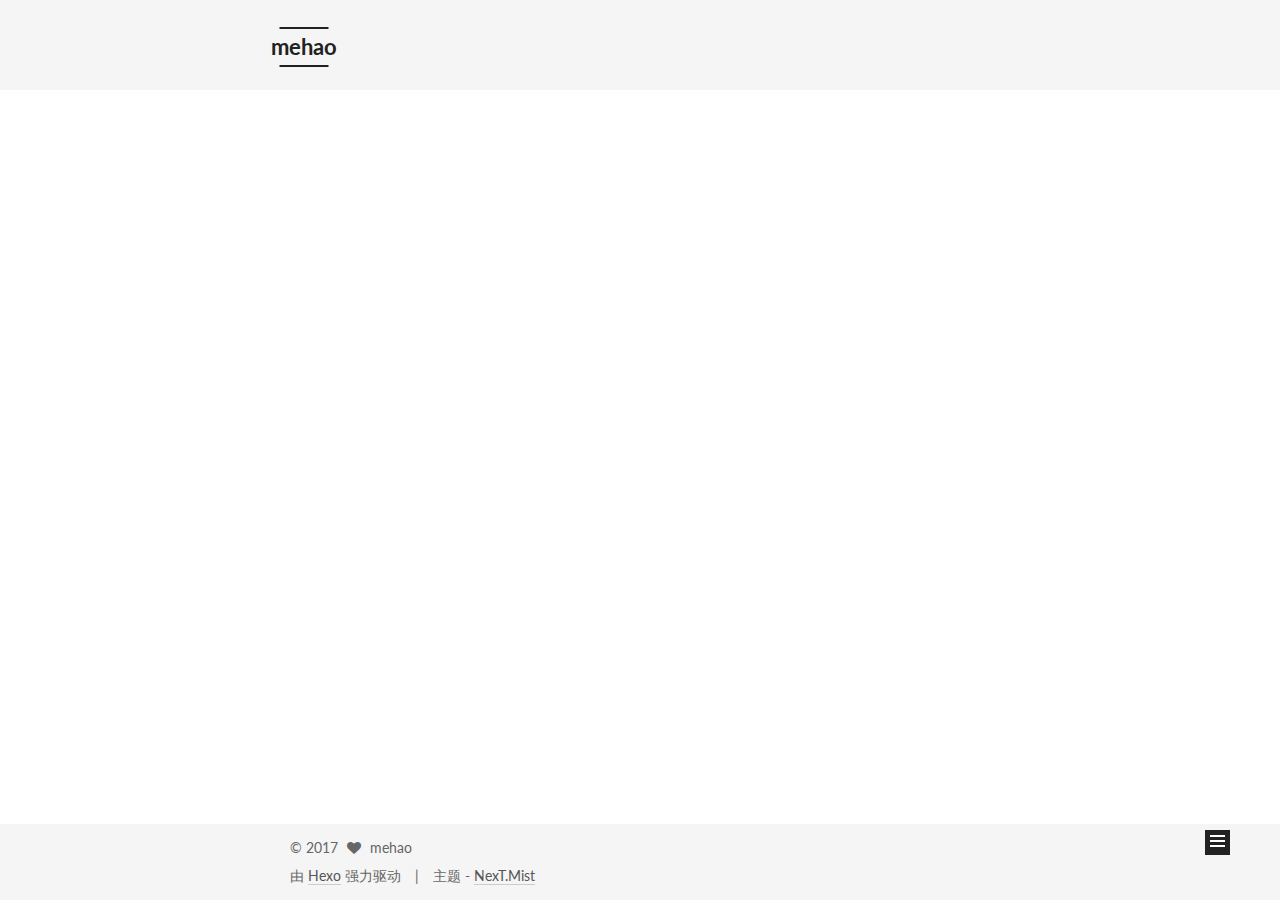
==== index.html @ 4c84df70 "Site updated: 2017-02-17 23:26:10" ====
<!doctype html>



  


<html class="theme-next mist use-motion" lang="zh-Hans">
<head>
  <meta charset="UTF-8"/>
<meta http-equiv="X-UA-Compatible" content="IE=edge" />
<meta name="viewport" content="width=device-width, initial-scale=1, maximum-scale=1"/>



<meta http-equiv="Cache-Control" content="no-transform" />
<meta http-equiv="Cache-Control" content="no-siteapp" />















  
  
  <link href="/lib/fancybox/source/jquery.fancybox.css?v=2.1.5" rel="stylesheet" type="text/css" />




  
  
  
  

  
    
    
  

  

  

  

  

  
    
    
    <link href="//fonts.googleapis.com/css?family=Lato:300,300italic,400,400italic,700,700italic&subset=latin,latin-ext" rel="stylesheet" type="text/css">
  






<link href="/lib/font-awesome/css/font-awesome.min.css?v=4.6.2" rel="stylesheet" type="text/css" />

<link href="/css/main.css?v=5.1.0" rel="stylesheet" type="text/css" />


  <meta name="keywords" content="Hexo, NexT" />








  <link rel="shortcut icon" type="image/x-icon" href="/favicon.ico?v=5.1.0" />






<meta property="og:type" content="website">
<meta property="og:title" content="mehao">
<meta property="og:url" content="http://yoursite.com/index.html">
<meta property="og:site_name" content="mehao">
<meta name="twitter:card" content="summary">
<meta name="twitter:title" content="mehao">



<script type="text/javascript" id="hexo.configurations">
  var NexT = window.NexT || {};
  var CONFIG = {
    root: '/',
    scheme: 'Mist',
    sidebar: {"position":"left","display":"post"},
    fancybox: true,
    motion: true,
    duoshuo: {
      userId: '6388098513770644000',
      author: 'mehao'
    },
    algolia: {
      applicationID: '',
      apiKey: '',
      indexName: '',
      hits: {"per_page":10},
      labels: {"input_placeholder":"Search for Posts","hits_empty":"We didn't find any results for the search: ${query}","hits_stats":"${hits} results found in ${time} ms"}
    }
  };
</script>



  <link rel="canonical" href="http://yoursite.com/"/>





  <title> mehao </title>
</head>

<body itemscope itemtype="http://schema.org/WebPage" lang="zh-Hans">

  














  
  
    
  

  <div class="container one-collumn sidebar-position-left 
   page-home 
 ">
    <div class="headband"></div>

    <header id="header" class="header" itemscope itemtype="http://schema.org/WPHeader">
      <div class="header-inner"><div class="site-meta ">
  

  <div class="custom-logo-site-title">
    <a href="/"  class="brand" rel="start">
      <span class="logo-line-before"><i></i></span>
      <span class="site-title">mehao</span>
      <span class="logo-line-after"><i></i></span>
    </a>
  </div>
    
      <p class="site-subtitle"></p>
    
</div>

<div class="site-nav-toggle">
  <button>
    <span class="btn-bar"></span>
    <span class="btn-bar"></span>
    <span class="btn-bar"></span>
  </button>
</div>

<nav class="site-nav">
  

  
    <ul id="menu" class="menu">
      
        
        <li class="menu-item menu-item-home">
          <a href="/" rel="section">
            
              <i class="menu-item-icon fa fa-fw fa-home"></i> <br />
            
            首页
          </a>
        </li>
      
        
        <li class="menu-item menu-item-archives">
          <a href="/archives" rel="section">
            
              <i class="menu-item-icon fa fa-fw fa-archive"></i> <br />
            
            归档
          </a>
        </li>
      
        
        <li class="menu-item menu-item-tags">
          <a href="/tags" rel="section">
            
              <i class="menu-item-icon fa fa-fw fa-tags"></i> <br />
            
            标签
          </a>
        </li>
      

      
    </ul>
  

  
</nav>



 </div>
    </header>

    <main id="main" class="main">
      <div class="main-inner">
        <div class="content-wrap">
          <div id="content" class="content">
            
  <section id="posts" class="posts-expand">
    
      

  

  
  
  

  <article class="post post-type-normal " itemscope itemtype="http://schema.org/Article">
  <link itemprop="mainEntityOfPage" href="http://yoursite.com/2017/02/15/hello-world/">

  <span style="display:none" itemprop="author" itemscope itemtype="http://schema.org/Person">
    <meta itemprop="name" content="mehao">
    <meta itemprop="description" content="">
    <meta itemprop="image" content="/images/avatar.gif">
  </span>

  <span style="display:none" itemprop="publisher" itemscope itemtype="http://schema.org/Organization">
    <meta itemprop="name" content="mehao">
    <span style="display:none" itemprop="logo" itemscope itemtype="http://schema.org/ImageObject">
      <img style="display:none;" itemprop="url image" alt="mehao" src="">
    </span>
  </span>

    
      <header class="post-header">

        
        
          <h1 class="post-title" itemprop="name headline">
            
            
              
                
                <a class="post-title-link" href="/2017/02/15/hello-world/" itemprop="url">
                  Hello World
                </a>
              
            
          </h1>
        

        <div class="post-meta">
          <span class="post-time">
            
              <span class="post-meta-item-icon">
                <i class="fa fa-calendar-o"></i>
              </span>
              
                <span class="post-meta-item-text">发表于</span>
              
              <time title="Post created" itemprop="dateCreated datePublished" datetime="2017-02-15T22:52:57+08:00">
                2017-02-15
              </time>
            

            

            
          </span>

          

          
            
          

          
          

          

          

          

        </div>
      </header>
    


    <div class="post-body" itemprop="articleBody">

      
      

      
        
          <p>Welcome to <a href="https://hexo.io/">Hexo</a>! This is your very first post. Check <a href="https://hexo.io/docs/">documentation</a> for more info. If you get any problems when using Hexo, you can find the answer in <a href="https://hexo.io/docs/troubleshooting.html">troubleshooting</a> or you can ask me on <a href="https://github.com/hexojs/hexo/issues">GitHub</a>.</p>
<h2 id="Quick-Start"><a href="#Quick-Start" class="headerlink" title="Quick Start"></a>Quick Start</h2><h3 id="Create-a-new-post"><a href="#Create-a-new-post" class="headerlink" title="Create a new post"></a>Create a new post</h3><figure class="highlight bash"><table><tr><td class="gutter"><pre><div class="line">1</div></pre></td><td class="code"><pre><div class="line">$ hexo new <span class="string">"My New Post"</span></div></pre></td></tr></table></figure>
<p>More info: <a href="https://hexo.io/docs/writing.html">Writing</a></p>
          <!--noindex-->
          <div class="post-button text-center">
            <a class="btn" href="/2017/02/15/hello-world/#more" rel="contents">
              阅读全文 &raquo;
            </a>
          </div>
          <!--/noindex-->
        
      
    </div>

    <div>
      
    </div>

    <div>
      
    </div>


    <footer class="post-footer">
      

      

      

      
      
        <div class="post-eof"></div>
      
    </footer>
  </article>


    
  </section>

  

          
          </div>
          


          

        </div>
        
          
  
  <div class="sidebar-toggle">
    <div class="sidebar-toggle-line-wrap">
      <span class="sidebar-toggle-line sidebar-toggle-line-first"></span>
      <span class="sidebar-toggle-line sidebar-toggle-line-middle"></span>
      <span class="sidebar-toggle-line sidebar-toggle-line-last"></span>
    </div>
  </div>

  <aside id="sidebar" class="sidebar">
    <div class="sidebar-inner">

      

      

      <section class="site-overview sidebar-panel sidebar-panel-active">
        <div class="site-author motion-element" itemprop="author" itemscope itemtype="http://schema.org/Person">
          <img class="site-author-image" itemprop="image"
               src="/images/avatar.gif"
               alt="mehao" />
          <p class="site-author-name" itemprop="name">mehao</p>
          <p class="site-description motion-element" itemprop="description"></p>
        </div>
        <nav class="site-state motion-element">
        
          
            <div class="site-state-item site-state-posts">
              <a href="/archives">
                <span class="site-state-item-count">1</span>
                <span class="site-state-item-name">日志</span>
              </a>
            </div>
          

          

          

        </nav>

        

        <div class="links-of-author motion-element">
          
        </div>

        
        

        
        

        


      </section>

      

    </div>
  </aside>


        
      </div>
    </main>

    <footer id="footer" class="footer">
      <div class="footer-inner">
        <div class="copyright" >
  
  &copy; 
  <span itemprop="copyrightYear">2017</span>
  <span class="with-love">
    <i class="fa fa-heart"></i>
  </span>
  <span class="author" itemprop="copyrightHolder">mehao</span>
</div>


<div class="powered-by">
  由 <a class="theme-link" href="https://hexo.io">Hexo</a> 强力驱动
</div>

<div class="theme-info">
  主题 -
  <a class="theme-link" href="https://github.com/iissnan/hexo-theme-next">
    NexT.Mist
  </a>
</div>


        

        
      </div>
    </footer>

    <div class="back-to-top">
      <i class="fa fa-arrow-up"></i>
    </div>
  </div>

  

<script type="text/javascript">
  if (Object.prototype.toString.call(window.Promise) !== '[object Function]') {
    window.Promise = null;
  }
</script>









  




  
  <script type="text/javascript" src="/lib/jquery/index.js?v=2.1.3"></script>

  
  <script type="text/javascript" src="/lib/fastclick/lib/fastclick.min.js?v=1.0.6"></script>

  
  <script type="text/javascript" src="/lib/jquery_lazyload/jquery.lazyload.js?v=1.9.7"></script>

  
  <script type="text/javascript" src="/lib/velocity/velocity.min.js?v=1.2.1"></script>

  
  <script type="text/javascript" src="/lib/velocity/velocity.ui.min.js?v=1.2.1"></script>

  
  <script type="text/javascript" src="/lib/fancybox/source/jquery.fancybox.pack.js?v=2.1.5"></script>


  


  <script type="text/javascript" src="/js/src/utils.js?v=5.1.0"></script>

  <script type="text/javascript" src="/js/src/motion.js?v=5.1.0"></script>



  
  

  

  


  <script type="text/javascript" src="/js/src/bootstrap.js?v=5.1.0"></script>



  



  




	





  





  





  



  
  

  

  

  

  


</body>
</html>
---- css/main.css ----
/* normalize.css v3.0.2 | MIT License | git.io/normalize */
html {
  font-family: sans-serif; /* 1 */
  -ms-text-size-adjust: 100%; /* 2 */
  -webkit-text-size-adjust: 100%; /* 2 */
}
body {
  margin: 0;
}
article,
aside,
details,
figcaption,
figure,
footer,
header,
hgroup,
main,
menu,
nav,
section,
summary {
  display: block;
}
audio,
canvas,
progress,
video {
  display: inline-block; /* 1 */
  vertical-align: baseline; /* 2 */
}
audio:not([controls]) {
  display: none;
  height: 0;
}
[hidden],
template {
  display: none;
}
a {
  background-color: transparent;
}
a:active,
a:hover {
  outline: 0;
}
abbr[title] {
  border-bottom: 1px dotted;
}
b,
strong {
  font-weight: bold;
}
dfn {
  font-style: italic;
}
h1 {
  font-size: 2em;
  margin: 0.67em 0;
}
mark {
  background: #ff0;
  color: #000;
}
small {
  font-size: 80%;
}
sub,
sup {
  font-size: 75%;
  line-height: 0;
  position: relative;
  vertical-align: baseline;
}
sup {
  top: -0.5em;
}
sub {
  bottom: -0.25em;
}
img {
  border: 0;
}
svg:not(:root) {
  overflow: hidden;
}
figure {
  margin: 1em 40px;
}
hr {
  -moz-box-sizing: content-box;
  box-sizing: content-box;
  height: 0;
}
pre {
  overflow: auto;
}
code,
kbd,
pre,
samp {
  font-family: monospace, monospace;
  font-size: 1em;
}
button,
input,
optgroup,
select,
textarea {
  color: inherit; /* 1 */
  font: inherit; /* 2 */
  margin: 0; /* 3 */
}
button {
  overflow: visible;
}
button,
select {
  text-transform: none;
}
button,
html input[type="button"],
input[type="reset"],
input[type="submit"] {
  -webkit-appearance: button; /* 2 */
  cursor: pointer; /* 3 */
}
button[disabled],
html input[disabled] {
  cursor: default;
}
button::-moz-focus-inner,
input::-moz-focus-inner {
  border: 0;
  padding: 0;
}
input {
  line-height: normal;
}
input[type="checkbox"],
input[type="radio"] {
  box-sizing: border-box; /* 1 */
  padding: 0; /* 2 */
}
input[type="number"]::-webkit-inner-spin-button,
input[type="number"]::-webkit-outer-spin-button {
  height: auto;
}
input[type="search"] {
  -webkit-appearance: textfield; /* 1 */
  -moz-box-sizing: content-box;
  -webkit-box-sizing: content-box; /* 2 */
  box-sizing: content-box;
}
input[type="search"]::-webkit-search-cancel-button,
input[type="search"]::-webkit-search-decoration {
  -webkit-appearance: none;
}
fieldset {
  border: 1px solid #c0c0c0;
  margin: 0 2px;
  padding: 0.35em 0.625em 0.75em;
}
legend {
  border: 0; /* 1 */
  padding: 0; /* 2 */
}
textarea {
  overflow: auto;
}
optgroup {
  font-weight: bold;
}
table {
  border-collapse: collapse;
  border-spacing: 0;
}
td,
th {
  padding: 0;
}
::selection {
  background: #262a30;
  color: #fff;
}
body {
  position: relative;
  font-family: 'Lato', "PingFang SC", "Microsoft YaHei", sans-serif;
  font-size: 14px;
  line-height: 2;
  color: #555;
  background: #fff;
}
@media (max-width: 767px) {
  body {
    padding-right: 0 !important;
  }
}
@media (min-width: 768px) and (max-width: 991px) {
  body {
    padding-right: 0 !important;
  }
}
@media (min-width: 1600px) {
  body {
    font-size: 16px;
  }
}
h1,
h2,
h3,
h4,
h5,
h6 {
  margin: 0;
  padding: 0;
  font-weight: bold;
  line-height: 1.5;
  font-family: 'Lato', "PingFang SC", "Microsoft YaHei", sans-serif;
}
h2,
h3,
h4,
h5,
h6 {
  margin: 20px 0 15px;
}
h1 {
  font-size: 24px;
}
@media (max-width: 767px) {
  h1 {
    font-size: 20px;
  }
}
h2 {
  font-size: 22px;
}
@media (max-width: 767px) {
  h2 {
    font-size: 18px;
  }
}
h3 {
  font-size: 20px;
}
@media (max-width: 767px) {
  h3 {
    font-size: 16px;
  }
}
h4 {
  font-size: 18px;
}
@media (max-width: 767px) {
  h4 {
    font-size: 14px;
  }
}
h5 {
  font-size: 16px;
}
@media (max-width: 767px) {
  h5 {
    font-size: 12px;
  }
}
h6 {
  font-size: 14px;
}
@media (max-width: 767px) {
  h6 {
    font-size: 10px;
  }
}
p {
  margin: 0 0 25px 0;
}
a {
  color: #555;
  text-decoration: none;
  border-bottom: 1px solid #999;
  word-wrap: break-word;
}
a:hover {
  color: #222;
  border-bottom-color: #222;
}
ul {
  list-style: none;
}
blockquote {
  margin: 0;
  padding: 0;
}
img {
  display: block;
  margin: auto;
  max-width: 100%;
  height: auto;
}
hr {
  margin: 40px 0;
  height: 3px;
  border: none;
  background-color: #ddd;
  background-image: repeating-linear-gradient(-45deg, #fff, #fff 4px, transparent 4px, transparent 8px);
}
blockquote {
  padding: 0 15px;
  color: #666;
  border-left: 4px solid #ddd;
}
blockquote cite::before {
  content: "-";
  padding: 0 5px;
}
dt {
  font-weight: 700;
}
dd {
  margin: 0;
  padding: 0;
}
.text-left {
  text-align: left;
}
.text-center {
  text-align: center;
}
.text-right {
  text-align: right;
}
.text-justify {
  text-align: justify;
}
.text-nowrap {
  white-space: nowrap;
}
.text-lowercase {
  text-transform: lowercase;
}
.text-uppercase {
  text-transform: uppercase;
}
.text-capitalize {
  text-transform: capitalize;
}
.center-block {
  display: block;
  margin-left: auto;
  margin-right: auto;
}
.clearfix:before,
.clearfix:after {
  content: " ";
  display: table;
}
.clearfix:after {
  clear: both;
}
.pullquote {
  width: 45%;
}
.pullquote.left {
  float: left;
  margin-left: 5px;
  margin-right: 10px;
}
.pullquote.right {
  float: right;
  margin-left: 10px;
  margin-right: 5px;
}
.affix.affix.affix {
  position: fixed;
}
.translation {
  margin-top: -20px;
  font-size: 14px;
  color: #999;
}
.scrollbar-measure {
  width: 100px;
  height: 100px;
  overflow: scroll;
  position: absolute;
  top: -9999px;
}
.use-motion .motion-element {
  opacity: 0;
}
#local-search-input {
  padding: 3px;
  border: none;
  text-indent: 14px;
  border-radius: 0;
  width: 140px;
  outline: none;
  border-bottom: 1px solid #999;
  background: inherit;
  opacity: 0.5;
}
#local-search-input:focus {
  opacity: 1;
}
.search-icon {
  position: absolute;
  top: 9px;
}
table {
  margin: 20px 0;
  width: 100%;
  border-collapse: collapse;
  border-spacing: 0;
  border: 1px solid #ddd;
  font-size: 14px;
  table-layout: fixed;
  word-wrap: break-all;
}
table>tbody>tr:nth-of-type(odd) {
  background-color: #f9f9f9;
}
table>tbody>tr:hover {
  background-color: #f5f5f5;
}
caption,
th,
td {
  padding: 8px;
  text-align: left;
  vertical-align: middle;
  font-weight: normal;
}
th,
td {
  border-bottom: 3px solid #ddd;
  border-right: 1px solid #eee;
}
th {
  padding-bottom: 10px;
  font-weight: 700;
}
td {
  border-bottom-width: 1px;
}
html,
body {
  height: 100%;
}
.container {
  position: relative;
  min-height: 100%;
}
.header-inner {
  margin: 0 auto;
  padding: 100px 0 70px;
  width: 700px;
}
@media (min-width: 1600px) {
  .container .header-inner {
    width: 900px;
  }
}
.main {
  padding-bottom: 150px;
}
.main-inner {
  margin: 0 auto;
  width: 700px;
}
@media (min-width: 1600px) {
  .container .main-inner {
    width: 900px;
  }
}
.footer {
  position: absolute;
  left: 0;
  bottom: 0;
  width: 100%;
  min-height: 50px;
}
.footer-inner {
  box-sizing: border-box;
  margin: 20px auto;
  width: 700px;
}
@media (min-width: 1600px) {
  .container .footer-inner {
    width: 900px;
  }
}
pre,
.highlight {
  overflow: auto;
  margin: 20px 0;
  padding: 0;
  font-size: 13px;
  color: #4d4d4c;
  background: #f7f7f7;
  line-height: 1.6;
}
pre,
code {
  font-family: consolas, Menlo, "PingFang SC", "Microsoft YaHei", monospace;
}
code {
  padding: 2px 4px;
  word-wrap: break-word;
  color: #4d4d4c;
  background: #f7f7f7;
  border-radius: 3px;
  font-size: 13px;
}
pre code {
  padding: 0;
  color: #4d4d4c;
  background: none;
  text-shadow: none;
}
.highlight {
  border-radius: 1px;
}
.highlight pre {
  border: none;
  margin: 0;
  padding: 10px 0;
}
.highlight table {
  margin: 0;
  width: auto;
  border: none;
}
.highlight td {
  border: none;
  padding: 0;
}
.highlight figcaption {
  font-size: 1em;
  color: #4d4d4c;
  line-height: 1em;
  margin-bottom: 1em;
}
.highlight figcaption:before,
.highlight figcaption:after {
  content: " ";
  display: table;
}
.highlight figcaption:after {
  clear: both;
}
.highlight figcaption a {
  float: right;
  color: #4d4d4c;
}
.highlight figcaption a:hover {
  border-bottom-color: #4d4d4c;
}
.highlight .gutter pre {
  padding-left: 10px;
  padding-right: 10px;
  color: #869194;
  text-align: right;
  background-color: #eff2f3;
}
.highlight .code pre {
  padding-left: 10px;
  padding-right: 10px;
  background-color: #f7f7f7;
}
.highlight .line {
  height: 20px;
}
.gutter {
  -webkit-user-select: none;
  -moz-user-select: none;
  -ms-user-select: none;
  user-select: none;
}
.gist table {
  width: auto;
}
.gist table td {
  border: none;
}
pre .deletion {
  background: #fdd;
}
pre .addition {
  background: #dfd;
}
pre .meta {
  color: #8959a8;
}
pre .comment {
  color: #8e908c;
}
pre .variable,
pre .attribute,
pre .tag,
pre .regexp,
pre .ruby .constant,
pre .xml .tag .title,
pre .xml .pi,
pre .xml .doctype,
pre .html .doctype,
pre .css .id,
pre .css .class,
pre .css .pseudo {
  color: #c82829;
}
pre .number,
pre .preprocessor,
pre .built_in,
pre .literal,
pre .params,
pre .constant,
pre .command {
  color: #f5871f;
}
pre .ruby .class .title,
pre .css .rules .attribute,
pre .string,
pre .value,
pre .inheritance,
pre .header,
pre .ruby .symbol,
pre .xml .cdata,
pre .special,
pre .number,
pre .formula {
  color: #718c00;
}
pre .title,
pre .css .hexcolor {
  color: #3e999f;
}
pre .function,
pre .python .decorator,
pre .python .title,
pre .ruby .function .title,
pre .ruby .title .keyword,
pre .perl .sub,
pre .javascript .title,
pre .coffeescript .title {
  color: #4271ae;
}
pre .keyword,
pre .javascript .function {
  color: #8959a8;
}
.full-image.full-image.full-image {
  border: none;
  max-width: 100%;
  width: auto;
  margin: 20px auto;
}
@media (min-width: 992px) {
  .full-image.full-image.full-image {
    max-width: none;
    width: 110%;
    margin: 25px -5%;
  }
}
.blockquote-center,
.page-home .post-type-quote blockquote,
.page-post-detail .post-type-quote blockquote {
  position: relative;
  margin: 40px 0;
  padding: 0;
  border-left: none;
  text-align: center;
}
.blockquote-center::before,
.page-home .post-type-quote blockquote::before,
.page-post-detail .post-type-quote blockquote::before,
.blockquote-center::after,
.page-home .post-type-quote blockquote::after,
.page-post-detail .post-type-quote blockquote::after {
  position: absolute;
  content: ' ';
  display: block;
  width: 100%;
  height: 24px;
  opacity: 0.2;
  background-repeat: no-repeat;
  background-position: 0 -6px;
  background-size: 22px 22px;
}
.blockquote-center::before,
.page-home .post-type-quote blockquote::before,
.page-post-detail .post-type-quote blockquote::before {
  top: -20px;
  background-image: url("../images/quote-l.svg");
  border-top: 1px solid #ccc;
}
.blockquote-center::after,
.page-home .post-type-quote blockquote::after,
.page-post-detail .post-type-quote blockquote::after {
  bottom: -20px;
  background-image: url("../images/quote-r.svg");
  border-bottom: 1px solid #ccc;
  background-position: 100% 8px;
}
.blockquote-center p,
.page-home .post-type-quote blockquote p,
.page-post-detail .post-type-quote blockquote p,
.blockquote-center div,
.page-home .post-type-quote blockquote div,
.page-post-detail .post-type-quote blockquote div {
  text-align: center;
}
.post .post-body .group-picture img {
  box-sizing: border-box;
  padding: 0 3px;
  border: none;
}
.post .group-picture-row {
  overflow: hidden;
  margin-top: 6px;
}
.post .group-picture-row:first-child {
  margin-top: 0;
}
.post .group-picture-column {
  float: left;
}
.page-post-detail .post-body .group-picture-column {
  float: none;
  margin-top: 10px;
  width: auto !important;
}
.page-post-detail .post-body .group-picture-column img {
  margin: 0 auto;
}
.page-archive .group-picture-container {
  overflow: hidden;
}
.page-archive .group-picture-row {
  float: left;
}
.page-archive .group-picture-row:first-child {
  margin-top: 6px;
}
.page-archive .group-picture-column {
  max-width: 150px;
  max-height: 150px;
}
.note {
  padding: 20px;
  margin: 20px 0;
  border: 1px solid #eee;
  border-left-width: 5px;
  border-radius: 3px;
}
.note h2,
.note h3,
.note h4,
.note h5,
.note h6 {
  margin-top: 0;
  margin-bottom: 5px;
}
.note p:last-child {
  margin-bottom: 0;
}
.note code {
  border-radius: 3px;
}
.note+.note {
  margin-top: -5px;
}
.default {
  border-left-color: #777;
}
.default h2,
.default h3,
.default h4,
.default h5,
.default h6 {
  color: #777;
}
.primary {
  border-left-color: #428bca;
}
.primary h2,
.primary h3,
.primary h4,
.primary h5,
.primary h6 {
  color: #428bca;
}
.success {
  border-left-color: #5cb85c;
}
.success h2,
.success h3,
.success h4,
.success h5,
.success h6 {
  color: #5cb85c;
}
.danger {
  border-left-color: #d9534f;
}
.danger h2,
.danger h3,
.danger h4,
.danger h5,
.danger h6 {
  color: #d9534f;
}
.warning {
  border-left-color: #f0ad4e;
}
.warning h2,
.warning h3,
.warning h4,
.warning h5,
.warning h6 {
  color: #f0ad4e;
}
.info {
  border-left-color: #5bc0de;
}
.info h2,
.info h3,
.info h4,
.info h5,
.info h6 {
  color: #5bc0de;
}
.btn {
  display: inline-block;
  padding: 0 20px;
  font-size: 14px;
  color: #fff;
  background: #222;
  border: 2px solid #222;
  text-decoration: none;
  border-radius: 0;
  transition-property: background-color;
  transition-duration: 0.2s;
  transition-timing-function: ease-in-out;
  transition-delay: 0s;
}
.btn:hover,
.post-button .btn:hover {
  border-color: #222;
  color: #222;
  background: #fff;
}
.btn-bar {
  display: block;
  width: 22px;
  height: 2px;
  background: #555;
  border-radius: 1px;
}
.btn-bar+.btn-bar {
  margin-top: 4px;
}
.pagination {
  margin: 120px 0 40px;
  text-align: center;
  border-top: 1px solid #eee;
}
.page-number-basic,
.pagination .prev,
.pagination .next,
.pagination .page-number,
.pagination .space {
  display: inline-block;
  position: relative;
  top: -1px;
  margin: 0 10px;
  padding: 0 10px;
  line-height: 30px;
}
@media (max-width: 767px) {
  .page-number-basic,
  .pagination .prev,
  .pagination .next,
  .pagination .page-number,
  .pagination .space {
    margin: 0 5px;
  }
}
.pagination .prev,
.pagination .next,
.pagination .page-number {
  border-bottom: 0;
  border-top: 1px solid #eee;
  transition-property: border-color;
  transition-duration: 0.2s;
  transition-timing-function: ease-in-out;
  transition-delay: 0s;
}
.pagination .prev:hover,
.pagination .next:hover,
.pagination .page-number:hover {
  border-top-color: #222;
}
.pagination .space {
  padding: 0;
  margin: 0;
}
.pagination .prev {
  margin-left: 0;
}
.pagination .next {
  margin-right: 0;
}
.pagination .page-number.current {
  color: #fff;
  background: #ccc;
  border-top-color: #ccc;
}
@media (max-width: 767px) {
  .pagination {
    border-top: none;
  }
  .pagination .prev,
  .pagination .next,
  .pagination .page-number {
    margin-bottom: 10px;
    border-top: 0;
    border-bottom: 1px solid #eee;
  }
  .pagination .prev:hover,
  .pagination .next:hover,
  .pagination .page-number:hover {
    border-bottom-color: #222;
  }
}
.comments {
  margin: 60px 20px 0;
}
.tag-cloud {
  text-align: center;
}
.tag-cloud a {
  display: inline-block;
  margin: 10px;
}
.back-to-top {
  box-sizing: border-box;
  position: fixed;
  bottom: -100px;
  right: 50px;
  z-index: 1050;
  padding: 0 6px;
  width: 25px;
  background: #222;
  font-size: 12px;
  opacity: 1;
  color: #fff;
  cursor: pointer;
  text-align: center;
  -webkit-transform: translateZ(0);
  transition-property: bottom;
  transition-duration: 0.2s;
  transition-timing-function: ease-in-out;
  transition-delay: 0s;
}
@media (max-width: 767px) {
  .back-to-top {
    display: none;
  }
}
@media (min-width: 768px) and (max-width: 991px) {
  .back-to-top {
    display: none;
  }
}
.back-to-top.back-to-top-on {
  bottom: 19px;
}
.header {
  background: #fff;
}
.header-inner {
  position: relative;
}
.headband {
  height: 3px;
  background: #222;
}
.site-meta {
  margin: 0;
  text-align: left;
}
@media (max-width: 767px) {
  .site-meta {
    text-align: center;
  }
}
.brand {
  position: relative;
  display: inline-block;
  padding: 0 40px;
  color: #222;
  background: #222;
  border-bottom: none;
}
.brand:hover {
  color: #222;
}
.logo {
  display: inline-block;
  margin-right: 5px;
  line-height: 36px;
  vertical-align: top;
}
.site-title {
  display: inline-block;
  vertical-align: top;
  line-height: 36px;
  font-size: 20px;
  font-weight: normal;
  font-family: 'Lato', "PingFang SC", "Microsoft YaHei", sans-serif;
}
.site-subtitle {
  margin-top: 10px;
  font-size: 13px;
  color: #999;
}
.use-motion .brand {
  opacity: 0;
}
.use-motion .logo,
.use-motion .site-title,
.use-motion .site-subtitle {
  opacity: 0;
  position: relative;
  top: -10px;
}
.site-nav-toggle {
  display: none;
  position: absolute;
  top: 10px;
  left: 10px;
}
@media (max-width: 767px) {
  .site-nav-toggle {
    display: block;
  }
}
.site-nav-toggle button {
  margin-top: 2px;
  padding: 9px 10px;
  background: transparent;
  border: none;
}
@media (max-width: 767px) {
  .site-nav {
    display: none;
    margin: 0 -10px;
    padding: 0 10px;
    clear: both;
    border-top: 1px solid #ddd;
  }
}
@media (min-width: 768px) and (max-width: 991px) {
  .site-nav {
    display: block !important;
  }
}
@media (min-width: 992px) {
  .site-nav {
    display: block !important;
  }
}
.menu {
  margin-top: 20px;
  padding-left: 0;
  text-align: center;
}
.menu .menu-item {
  display: inline-block;
  margin: 0 10px;
}
@media screen and (max-width: 767px) {
  .menu .menu-item {
    margin-top: 10px;
  }
}
.menu .menu-item a {
  display: block;
  font-size: 13px;
  text-transform: capitalize;
  line-height: inherit;
  border-bottom: 1px solid transparent;
  transition-property: border-color;
  transition-duration: 0.2s;
  transition-timing-function: ease-in-out;
  transition-delay: 0s;
}
.menu .menu-item a:hover {
  border-bottom-color: #222;
}
.menu .menu-item .fa {
  margin-right: 5px;
}
.use-motion .menu-item {
  opacity: 0;
}
.post-body {
  font-family: 'Lato', "PingFang SC", "Microsoft YaHei", sans-serif;
}
@media (max-width: 767px) {
  .post-body {
    word-break: break-word;
  }
}
.post-body .fancybox img {
  display: block !important;
  margin: 0 auto;
  cursor: pointer;
  cursor: zoom-in;
  cursor: -webkit-zoom-in;
}
.post-body .image-caption,
.post-body .figure .caption {
  margin: 10px auto 15px;
  text-align: center;
  font-size: 14px;
  color: #999;
  font-weight: bold;
  line-height: 1;
}
.post-sticky-flag {
  display: inline-block;
  font-size: 16px;
  -ms-transform: rotate(30deg);
  -webkit-transform: rotate(30deg);
  -moz-transform: rotate(30deg);
  -ms-transform: rotate(30deg);
  -o-transform: rotate(30deg);
  transform: rotate(30deg);
}
.posts-expand {
  padding-top: 40px;
}
@media (max-width: 767px) {
  .posts-expand {
    margin: 0 20px;
  }
  .post-body pre,
  .post-body .highlight {
    padding: 10px;
  }
  .post-body pre .gutter pre,
  .post-body .highlight .gutter pre {
    padding-right: 10px;
  }
}
@media (min-width: 992px) {
  .posts-expand .post-body {
    text-align: justify;
  }
}
.posts-expand .post-body h2,
.posts-expand .post-body h3,
.posts-expand .post-body h4,
.posts-expand .post-body h5,
.posts-expand .post-body h6 {
  padding-top: 10px;
}
.posts-expand .post-body h2 .header-anchor,
.posts-expand .post-body h3 .header-anchor,
.posts-expand .post-body h4 .header-anchor,
.posts-expand .post-body h5 .header-anchor,
.posts-expand .post-body h6 .header-anchor {
  float: right;
  margin-left: 10px;
  color: #ccc;
  border-bottom-style: none;
  visibility: hidden;
}
.posts-expand .post-body h2 .header-anchor:hover,
.posts-expand .post-body h3 .header-anchor:hover,
.posts-expand .post-body h4 .header-anchor:hover,
.posts-expand .post-body h5 .header-anchor:hover,
.posts-expand .post-body h6 .header-anchor:hover {
  color: inherit;
}
.posts-expand .post-body h2:hover .header-anchor,
.posts-expand .post-body h3:hover .header-anchor,
.posts-expand .post-body h4:hover .header-anchor,
.posts-expand .post-body h5:hover .header-anchor,
.posts-expand .post-body h6:hover .header-anchor {
  visibility: visible;
}
.posts-expand .post-body ul li {
  list-style: circle;
}
.posts-expand .post-body img {
  box-sizing: border-box;
  margin: auto;
  padding: 3px;
  border: 1px solid #ddd;
}
.posts-expand .fancybox img {
  margin: 0 auto;
}
@media (max-width: 767px) {
  .posts-collapse {
    margin: 0 20px;
  }
  .posts-collapse .post-title,
  .posts-collapse .post-meta {
    display: block;
    width: auto;
    text-align: left;
  }
}
.posts-collapse {
  position: relative;
  z-index: 1010;
  margin-left: 0;
}
.posts-collapse::after {
  content: " ";
  position: absolute;
  top: 20px;
  left: 0;
  margin-left: -2px;
  width: 4px;
  height: 100%;
  background: #f5f5f5;
  z-index: -1;
}
@media (max-width: 767px) {
  .posts-collapse {
    margin: 0 20px;
  }
}
.posts-collapse .collection-title {
  position: relative;
  margin: 60px 0;
}
.posts-collapse .collection-title h2 {
  margin-left: 20px;
}
.posts-collapse .collection-title small {
  color: #bbb;
}
.posts-collapse .collection-title::before {
  content: " ";
  position: absolute;
  left: 0;
  top: 50%;
  margin-left: -4px;
  margin-top: -4px;
  width: 8px;
  height: 8px;
  background: #bbb;
  border-radius: 50%;
}
.posts-collapse .post {
  margin: 30px 0;
}
.posts-collapse .post-header {
  position: relative;
  transition-duration: 0.2s;
  transition-timing-function: ease-in-out;
  transition-delay: 0s;
  transition-property: border;
  border-bottom: 1px dashed #ccc;
}
.posts-collapse .post-header::before {
  content: " ";
  position: absolute;
  left: 0;
  top: 12px;
  width: 6px;
  height: 6px;
  margin-left: -4px;
  background: #bbb;
  border-radius: 50%;
  border: 1px solid #fff;
  transition-duration: 0.2s;
  transition-timing-function: ease-in-out;
  transition-delay: 0s;
  transition-property: background;
}
.posts-collapse .post-header:hover {
  border-bottom-color: #666;
}
.posts-collapse .post-header:hover::before {
  background: #222;
}
.posts-collapse .post-meta {
  position: absolute;
  font-size: 12px;
  left: 20px;
  top: 5px;
}
.posts-collapse .post-comments-count {
  display: none;
}
.posts-collapse .post-title {
  margin-left: 60px;
  font-size: 16px;
  font-weight: normal;
  line-height: inherit;
}
.posts-collapse .post-title::after {
  margin-left: 3px;
  opacity: 0.6;
}
.posts-collapse .post-title a {
  color: #666;
  border-bottom: none;
}
.page-home .post-type-quote .post-header,
.page-post-detail .post-type-quote .post-header,
.page-home .post-type-quote .post-tags,
.page-post-detail .post-type-quote .post-tags {
  display: none;
}
.posts-expand .post-title {
  font-size: 26px;
  text-align: center;
  word-break: break-word;
  font-weight: 400;
}
@media (max-width: 767px) {
  .posts-expand .post-title {
    font-size: 22px;
  }
}
.posts-expand .post-title-link {
  display: inline-block;
  position: relative;
  color: #555;
  border-bottom: none;
  line-height: 1.2;
  vertical-align: top;
}
.posts-expand .post-title-link::before {
  content: "";
  position: absolute;
  width: 100%;
  height: 2px;
  bottom: 0;
  left: 0;
  background-color: #000;
  visibility: hidden;
  -webkit-transform: scaleX(0);
  -moz-transform: scaleX(0);
  -ms-transform: scaleX(0);
  -o-transform: scaleX(0);
  transform: scaleX(0);
  transition-duration: 0.2s;
  transition-timing-function: ease-in-out;
  transition-delay: 0s;
}
.posts-expand .post-title-link:hover::before {
  visibility: visible;
  -webkit-transform: scaleX(1);
  -moz-transform: scaleX(1);
  -ms-transform: scaleX(1);
  -o-transform: scaleX(1);
  transform: scaleX(1);
}
.posts-expand .post-title-link .fa {
  font-size: 16px;
}
.posts-expand .post-meta {
  margin: 3px 0 60px 0;
  color: #999;
  font-family: 'Lato', "PingFang SC", "Microsoft YaHei", sans-serif;
  font-size: 12px;
  text-align: center;
}
.posts-expand .post-meta .post-category-list {
  display: inline-block;
  margin: 0;
  padding: 3px;
}
.posts-expand .post-meta .post-category-list-link {
  color: #999;
}
.posts-expand .post-meta .post-description {
  font-size: 14px;
  margin-top: 2px;
}
.post-meta-divider {
  margin: 0 0.5em;
}
.post-meta-item-icon {
  margin-right: 3px;
}
@media (min-width: 768px) and (max-width: 991px) {
  .post-meta-item-icon {
    display: inline-block;
  }
}
@media (max-width: 767px) {
  .post-meta-item-icon {
    display: inline-block;
  }
}
@media (min-width: 768px) and (max-width: 991px) {
  .post-meta-item-text {
    display: none;
  }
}
@media (max-width: 767px) {
  .post-meta-item-text {
    display: none;
  }
}
@media (max-width: 767px) {
  .posts-expand .post-comments-count {
    display: none;
  }
}
.social-like {
  font-size: 14px;
  height: 20px;
  text-align: center;
  border-top: 1px solid #eee;
  padding-top: 9px;
  margin-top: 45px;
  display: flex;
  justify-content: center;
}
.vk_like {
  width: 85px;
  height: 21px;
  padding-top: 7px;
  align-self: center;
}
.fb_like {
  height: 30px;
  align-self: center;
}
.post-button {
  margin-top: 50px;
}
.post-button .btn {
  color: #555;
  font-size: 14px;
  background: transparent;
  border-radius: 0;
  line-height: 2;
  margin: 0 4px 8px 4px;
}
.post-button .fa-fw {
  width: 1.285714285714286em;
  text-align: left;
}
.posts-expand .post-tags {
  margin-top: 40px;
  text-align: center;
}
.posts-expand .post-tags a {
  display: inline-block;
  margin-right: 10px;
  font-size: 13px;
}
.post-nav {
  display: table;
  margin-top: 15px;
  width: 100%;
  border-top: 1px solid #eee;
}
.post-nav-divider {
  display: table-cell;
  width: 10%;
}
.post-nav-item {
  display: table-cell;
  padding: 10px 0 0 0;
  width: 45%;
  vertical-align: top;
}
.post-nav-item a {
  position: relative;
  display: block;
  line-height: 25px;
  font-size: 14px;
  color: #555;
  border-bottom: none;
}
.post-nav-item a:hover {
  color: #222;
  border-bottom: none;
}
.post-nav-item a:active {
  top: 2px;
}
.post-nav-item .fa {
  position: absolute;
  top: 8px;
  left: 0;
  font-size: 12px;
}
.post-nav-next a {
  padding-left: 15px;
}
.post-nav-prev {
  text-align: right;
}
.post-nav-prev a {
  padding-right: 15px;
}
.post-nav-prev .fa {
  right: 0;
  left: auto;
}
.posts-expand .post-eof {
  display: block;
  margin: 80px auto 60px;
  width: 8%;
  height: 1px;
  background: #ccc;
  text-align: center;
}
.post:last-child .post-eof.post-eof.post-eof {
  display: none;
}
.post-gallery {
  display: table;
  table-layout: fixed;
  width: 100%;
  border-collapse: separate;
}
.post-gallery-row {
  display: table-row;
}
.post-gallery .post-gallery-img {
  display: table-cell;
  text-align: center;
  vertical-align: middle;
  border: none;
}
.post-gallery .post-gallery-img img {
  max-width: 100%;
  max-height: 100%;
  border: none;
}
.fancybox-close,
.fancybox-close:hover {
  border: none;
}
.sidebar {
  position: fixed;
  right: 0;
  top: 0;
  bottom: 0;
  width: 0;
  z-index: 1040;
  box-shadow: inset 0 2px 6px #000;
  background: #222;
  -webkit-transform: translateZ(0);
}
.sidebar a {
  color: #999;
  border-bottom-color: #555;
}
.sidebar a:hover {
  color: #eee;
}
@media (min-width: 768px) and (max-width: 991px) {
  .sidebar {
    display: none !important;
  }
}
@media (max-width: 767px) {
  .sidebar {
    display: none !important;
  }
}
.sidebar-inner {
  position: relative;
  padding: 20px 10px;
  color: #999;
  text-align: center;
}
.sidebar-toggle {
  position: fixed;
  right: 50px;
  bottom: 45px;
  width: 15px;
  height: 15px;
  padding: 5px;
  background: #222;
  line-height: 0;
  z-index: 1050;
  cursor: pointer;
  -webkit-transform: translateZ(0);
}
@media (min-width: 768px) and (max-width: 991px) {
  .sidebar-toggle {
    display: none;
  }
}
@media (max-width: 767px) {
  .sidebar-toggle {
    display: none;
  }
}
.sidebar-toggle-line {
  position: relative;
  display: inline-block;
  vertical-align: top;
  height: 2px;
  width: 100%;
  background: #fff;
  margin-top: 3px;
}
.sidebar-toggle-line:first-child {
  margin-top: 0;
}
.site-author-image {
  display: block;
  margin: 0 auto;
  padding: 2px;
  max-width: 96px;
  height: auto;
  border: 2px solid #333;
}
.site-author-name {
  margin: 5px 0 0;
  text-align: center;
  color: #f5f5f5;
  font-weight: normal;
}
.site-description {
  margin-top: 5px;
  text-align: center;
  font-size: 14px;
  color: #999;
}
.site-state {
  overflow: hidden;
  line-height: 1.4;
  white-space: nowrap;
  text-align: center;
}
.site-state-item {
  display: inline-block;
  padding: 0 15px;
  border-left: 1px solid #333;
}
.site-state-item:first-child {
  border-left: none;
}
.site-state-item a {
  border-bottom: none;
}
.site-state-item-count {
  display: block;
  text-align: center;
  color: inherit;
  font-weight: 600;
  font-size: 18px;
}
.site-state-item-name {
  font-size: 13px;
  color: inherit;
}
.feed-link {
  margin-top: 20px;
}
.feed-link a {
  display: inline-block;
  padding: 0 15px;
  color: #fc6423;
  border: 1px solid #fc6423;
  border-radius: 4px;
}
.feed-link a i {
  color: #fc6423;
  font-size: 14px;
}
.feed-link a:hover {
  color: #fff;
  background: #fc6423;
}
.feed-link a:hover i {
  color: #fff;
}
.links-of-author {
  margin-top: 20px;
}
.links-of-author a {
  display: inline-block;
  vertical-align: middle;
  margin-right: 10px;
  margin-bottom: 10px;
  border-bottom-color: #555;
  font-size: 13px;
}
.links-of-author a:before {
  display: inline-block;
  vertical-align: middle;
  margin-right: 3px;
  content: " ";
  width: 4px;
  height: 4px;
  border-radius: 50%;
  background: #ff623b;
}
.links-of-blogroll {
  font-size: 13px;
}
.links-of-blogroll-title {
  margin-top: 20px;
  font-size: 14px;
  font-weight: 600;
}
.links-of-blogroll-list {
  margin: 0;
  padding: 0;
}
.links-of-blogroll-item {
  padding: 2px 10px;
}
.sidebar-nav {
  margin: 0 0 20px;
  padding-left: 0;
}
.sidebar-nav li {
  display: inline-block;
  cursor: pointer;
  border-bottom: 1px solid transparent;
  font-size: 14px;
  color: #555;
}
.sidebar-nav li:hover {
  color: #f5f5f5;
}
.page-post-detail .sidebar-nav-toc {
  padding: 0 5px;
}
.page-post-detail .sidebar-nav-overview {
  margin-left: 10px;
}
.sidebar-nav .sidebar-nav-active {
  color: #87daff;
  border-bottom-color: #87daff;
}
.sidebar-nav .sidebar-nav-active:hover {
  color: #87daff;
}
.sidebar-panel {
  display: none;
}
.sidebar-panel-active {
  display: block;
}
.post-toc-empty {
  font-size: 14px;
  color: #666;
}
.post-toc-wrap {
  overflow: hidden;
}
.post-toc {
  overflow: auto;
}
.post-toc ol {
  margin: 0;
  padding: 0 2px 5px 10px;
  text-align: left;
  list-style: none;
  font-size: 14px;
}
.post-toc ol > ol {
  padding-left: 0;
}
.post-toc ol a {
  transition-duration: 0.2s;
  transition-timing-function: ease-in-out;
  transition-delay: 0s;
  transition-property: all;
  color: #999;
  border-bottom-color: #555;
}
.post-toc ol a:hover {
  color: #ccc;
  border-bottom-color: #ccc;
}
.post-toc .nav-item {
  overflow: hidden;
  text-overflow: ellipsis;
  white-space: nowrap;
  line-height: 1.8;
}
.post-toc .nav .nav-child {
  display: none;
}
.post-toc .nav .active > .nav-child {
  display: block;
}
.post-toc .nav .active-current > .nav-child {
  display: block;
}
.post-toc .nav .active-current > .nav-child > .nav-item {
  display: block;
}
.post-toc .nav .active > a {
  color: #87daff;
  border-bottom-color: #87daff;
}
.post-toc .nav .active-current > a {
  color: #87daff;
}
.post-toc .nav .active-current > a:hover {
  color: #87daff;
}
.footer {
  font-size: 14px;
  color: #999;
}
.footer img {
  border: none;
}
.footer-inner {
  text-align: center;
}
.with-love {
  display: inline-block;
  margin: 0 5px;
}
.powered-by,
.theme-info {
  display: inline-block;
}
.powered-by {
  margin-right: 10px;
}
.powered-by::after {
  content: "|";
  padding-left: 10px;
}
.cc-license {
  margin-top: 10px;
  text-align: center;
}
.cc-license .cc-opacity {
  opacity: 0.7;
  border-bottom: none;
}
.cc-license .cc-opacity:hover {
  opacity: 0.9;
}
.cc-license img {
  display: inline-block;
}
.theme-next #ds-thread #ds-reset {
  color: #555;
}
.theme-next #ds-thread #ds-reset .ds-replybox {
  margin-bottom: 30px;
}
.theme-next #ds-thread #ds-reset .ds-replybox .ds-avatar,
.theme-next #ds-reset .ds-avatar img {
  box-shadow: none;
}
.theme-next #ds-thread #ds-reset .ds-textarea-wrapper {
  border-color: #c7d4e1;
  background: none;
  border-top-right-radius: 3px;
  border-top-left-radius: 3px;
}
.theme-next #ds-thread #ds-reset .ds-textarea-wrapper textarea {
  height: 60px;
}
.theme-next #ds-reset .ds-rounded-top {
  border-radius: 0;
}
.theme-next #ds-thread #ds-reset .ds-post-toolbar {
  box-sizing: border-box;
  border: 1px solid #c7d4e1;
  background: #f6f8fa;
}
.theme-next #ds-thread #ds-reset .ds-post-options {
  height: 40px;
  border: none;
  background: none;
}
.theme-next #ds-thread #ds-reset .ds-toolbar-buttons {
  top: 11px;
}
.theme-next #ds-thread #ds-reset .ds-sync {
  top: 5px;
}
.theme-next #ds-thread #ds-reset .ds-post-button {
  top: 4px;
  right: 5px;
  width: 90px;
  height: 30px;
  border: 1px solid #c5ced7;
  border-radius: 3px;
  background-image: linear-gradient(#fbfbfc, #f5f7f9);
  color: #60676d;
}
.theme-next #ds-thread #ds-reset .ds-post-button:hover {
  background-position: 0 -30px;
  color: #60676d;
}
.theme-next #ds-thread #ds-reset .ds-comments-info {
  padding: 10px 0;
}
.theme-next #ds-thread #ds-reset .ds-sort {
  display: none;
}
.theme-next #ds-thread #ds-reset li.ds-tab a.ds-current {
  border: none;
  background: #f6f8fa;
  color: #60676d;
}
.theme-next #ds-thread #ds-reset li.ds-tab a.ds-current:hover {
  background-color: #e9f0f7;
  color: #60676d;
}
.theme-next #ds-thread #ds-reset li.ds-tab a {
  border-radius: 2px;
  padding: 5px;
}
.theme-next #ds-thread #ds-reset .ds-login-buttons p {
  color: #999;
  line-height: 36px;
}
.theme-next #ds-thread #ds-reset .ds-login-buttons .ds-service-list li {
  height: 28px;
}
.theme-next #ds-thread #ds-reset .ds-service-list a {
  background: none;
  padding: 5px;
  border: 1px solid;
  border-radius: 3px;
  text-align: center;
}
.theme-next #ds-thread #ds-reset .ds-service-list a:hover {
  color: #fff;
  background: #666;
}
.theme-next #ds-thread #ds-reset .ds-service-list .ds-weibo {
  color: #fc9b00;
  border-color: #fc9b00;
}
.theme-next #ds-thread #ds-reset .ds-service-list .ds-weibo:hover {
  background: #fc9b00;
}
.theme-next #ds-thread #ds-reset .ds-service-list .ds-qq {
  color: #60a3ec;
  border-color: #60a3ec;
}
.theme-next #ds-thread #ds-reset .ds-service-list .ds-qq:hover {
  background: #60a3ec;
}
.theme-next #ds-thread #ds-reset .ds-service-list .ds-renren {
  color: #2e7ac4;
  border-color: #2e7ac4;
}
.theme-next #ds-thread #ds-reset .ds-service-list .ds-renren:hover {
  background: #2e7ac4;
}
.theme-next #ds-thread #ds-reset .ds-service-list .ds-douban {
  color: #37994c;
  border-color: #37994c;
}
.theme-next #ds-thread #ds-reset .ds-service-list .ds-douban:hover {
  background: #37994c;
}
.theme-next #ds-thread #ds-reset .ds-service-list .ds-kaixin {
  color: #fef20d;
  border-color: #fef20d;
}
.theme-next #ds-thread #ds-reset .ds-service-list .ds-kaixin:hover {
  background: #fef20d;
}
.theme-next #ds-thread #ds-reset .ds-service-list .ds-netease {
  color: #f00;
  border-color: #f00;
}
.theme-next #ds-thread #ds-reset .ds-service-list .ds-netease:hover {
  background: #f00;
}
.theme-next #ds-thread #ds-reset .ds-service-list .ds-sohu {
  color: #ffcb05;
  border-color: #ffcb05;
}
.theme-next #ds-thread #ds-reset .ds-service-list .ds-sohu:hover {
  background: #ffcb05;
}
.theme-next #ds-thread #ds-reset .ds-service-list .ds-baidu {
  color: #2831e0;
  border-color: #2831e0;
}
.theme-next #ds-thread #ds-reset .ds-service-list .ds-baidu:hover {
  background: #2831e0;
}
.theme-next #ds-thread #ds-reset .ds-service-list .ds-google {
  color: #166bec;
  border-color: #166bec;
}
.theme-next #ds-thread #ds-reset .ds-service-list .ds-google:hover {
  background: #166bec;
}
.theme-next #ds-thread #ds-reset .ds-service-list .ds-weixin {
  color: #00ce0d;
  border-color: #00ce0d;
}
.theme-next #ds-thread #ds-reset .ds-service-list .ds-weixin:hover {
  background: #00ce0d;
}
.theme-next #ds-thread #ds-reset .ds-service-list .ds-more-services {
  border: none;
}
.theme-next #ds-thread #ds-reset .ds-service-list .ds-more-services:hover {
  background: none;
}
.theme-next #ds-reset .duoshuo-ua-admin {
  display: inline-block;
  color: #f00;
}
.theme-next #ds-reset .duoshuo-ua-platform,
.theme-next #ds-reset .duoshuo-ua-browser {
  color: #ccc;
}
.theme-next #ds-reset .duoshuo-ua-platform .fa,
.theme-next #ds-reset .duoshuo-ua-browser .fa {
  display: inline-block;
  margin-right: 3px;
}
.theme-next #ds-reset .duoshuo-ua-separator {
  display: inline-block;
  margin-left: 5px;
}
.theme-next .this_ua {
  background-color: #ccc !important;
  border-radius: 4px;
  padding: 0 5px !important;
  margin: 1px 1px !important;
  border: 1px solid #bbb !important;
  color: #fff;
  display: inline-block !important;
}
.theme-next .this_ua.admin {
  background-color: #d9534f !important;
  border-color: #d9534f !important;
}
.theme-next .this_ua.platform.iOS,
.theme-next .this_ua.platform.Mac,
.theme-next .this_ua.platform.Windows {
  background-color: #39b3d7 !important;
  border-color: #46b8da !important;
}
.theme-next .this_ua.platform.Linux {
  background-color: #3a3a3a !important;
  border-color: #1f1f1f !important;
}
.theme-next .this_ua.platform.Android {
  background-color: #00c47d !important;
  border-color: #01b171 !important;
}
.theme-next .this_ua.browser.Mobile,
.theme-next .this_ua.browser.Chrome {
  background-color: #5cb85c !important;
  border-color: #4cae4c !important;
}
.theme-next .this_ua.browser.Firefox {
  background-color: #f0ad4e !important;
  border-color: #eea236 !important;
}
.theme-next .this_ua.browser.Maxthon,
.theme-next .this_ua.browser.IE {
  background-color: #428bca !important;
  border-color: #357ebd !important;
}
.theme-next .this_ua.browser.baidu,
.theme-next .this_ua.browser.UCBrowser,
.theme-next .this_ua.browser.Opera {
  background-color: #d9534f !important;
  border-color: #d43f3a !important;
}
.theme-next .this_ua.browser.Android,
.theme-next .this_ua.browser.QQBrowser {
  background-color: #78ace9 !important;
  border-color: #4cae4c !important;
}
.cloud-tie-wrapper img {
  display: inline-block;
}
.cloud-tie-wrapper .total-txt {
  font-size: 1em !important;
}
.cloud-tie-join-count .join-count {
  color: #555 !important;
  font-size: inherit !important;
  margin: 0 !important;
}
.post-spread {
  margin-top: 20px;
  text-align: center;
}
.jiathis_style {
  display: inline-block;
}
.jiathis_style a {
  border: none;
}
.post-spread {
  margin-top: 20px;
  text-align: center;
}
.bdshare-slide-button-box a {
  border: none;
}
.bdsharebuttonbox {
  display: inline-block;
}
.bdsharebuttonbox a {
  border: none;
}
ul.search-result-list {
  padding-left: 0px;
  margin: 0px 5px 0px 8px;
}
p.search-result {
  border-bottom: 1px dashed #ccc;
  padding: 5px 0;
}
a.search-result-title {
  font-weight: bold;
}
a.search-result {
  border-bottom: transparent;
  display: block;
  white-space: nowrap;
  overflow: hidden;
  text-overflow: ellipsis;
}
.search-keyword {
  border-bottom: 1px dashed #f00;
  font-size: 14px;
  font-weight: bold;
  color: #f00;
}
#local-search-result {
  height: 88%;
  overflow: auto;
}
.popup {
  display: none;
  position: fixed;
  top: 10%;
  left: 50%;
  width: 700px;
  height: 80%;
  margin-left: -350px;
  padding: 3px 0 0 10px;
  background: #fff;
  color: #333;
  z-index: 9999;
  border-radius: 5px;
}
@media (max-width: 767px) {
  .popup {
    padding: 3px;
    top: 0;
    left: 0;
    margin: 0;
    width: 100%;
    height: 100%;
    border-radius: 0px;
  }
}
.popoverlay {
  position: fixed;
  width: 100%;
  height: 100%;
  top: 0px;
  left: 0px;
  z-index: 2080;
  background-color: rgba(0,0,0,0.3);
}
#local-search-input {
  margin-bottom: 10px;
  padding: 10px;
  width: 97%;
  font-size: 18px;
}
.popup .fa-search {
  padding-top: 8px;
}
.popup-btn-close {
  position: absolute;
  top: 6px;
  right: 14px;
  color: #4ebd79;
  font-size: 14px;
  font-weight: bold;
  text-transform: uppercase;
  cursor: pointer;
}
#no-result {
  position: absolute;
  left: 44%;
  top: 42%;
  color: #ccc;
}
.site-uv,
.site-pv,
.page-pv {
  display: inline-block;
}
.site-uv .busuanzi-value,
.site-pv .busuanzi-value,
.page-pv .busuanzi-value {
  margin: 0 5px;
}
.site-uv {
  margin-right: 10px;
}
.site-uv::after {
  content: "|";
  padding-left: 10px;
}
.use-motion .post {
  opacity: 0;
}
.page-archive .archive-page-counter {
  position: relative;
  top: 3px;
  left: 20px;
}
@media (max-width: 767px) {
  .page-archive .archive-page-counter {
    top: 5px;
  }
}
.page-archive .posts-collapse .archive-move-on {
  position: absolute;
  top: 11px;
  left: 0;
  margin-left: -6px;
  width: 10px;
  height: 10px;
  opacity: 0.5;
  background: #555;
  border: 1px solid #fff;
  border-radius: 50%;
}
.category-all-page .category-all-title {
  text-align: center;
}
.category-all-page .category-all {
  margin-top: 20px;
}
.category-all-page .category-list {
  margin: 0;
  padding: 0;
  list-style: none;
}
.category-all-page .category-list-item {
  margin: 5px 10px;
}
.category-all-page .category-list-count {
  color: #bbb;
}
.category-all-page .category-list-count:before {
  display: inline;
  content: " (";
}
.category-all-page .category-list-count:after {
  display: inline;
  content: ") ";
}
.category-all-page .category-list-child {
  padding-left: 10px;
}
#schedule ul#event-list {
  padding-left: 30px;
}
#schedule ul#event-list hr {
  margin: 20px 0 45px 0 !important;
  background: #222;
}
#schedule ul#event-list hr:after {
  display: inline-block;
  content: 'NOW';
  background: #222;
  color: #fff;
  font-weight: bold;
  text-align: right;
  padding: 0 5px;
}
#schedule ul#event-list li.event {
  margin: 20px 0px;
  background: #f9f9f9;
  padding-left: 10px;
  min-height: 40px;
}
#schedule ul#event-list li.event h2.event-summary {
  margin: 0;
  padding-bottom: 3px;
}
#schedule ul#event-list li.event h2.event-summary:before {
  display: inline-block;
  font-family: FontAwesome;
  font-size: 8px;
  content: '\f111';
  vertical-align: middle;
  margin-right: 25px;
  color: #bbb;
}
#schedule ul#event-list li.event span.event-relative-time {
  display: inline-block;
  font-size: 12px;
  font-weight: 400;
  padding-left: 12px;
  color: #bbb;
}
#schedule ul#event-list li.event span.event-details {
  display: block;
  color: #bbb;
  margin-left: 56px;
  padding-top: 3px;
  padding-bottom: 6px;
  text-indent: -24px;
  line-height: 18px;
}
#schedule ul#event-list li.event span.event-details:before {
  text-indent: 0;
  display: inline-block;
  width: 14px;
  font-family: FontAwesome;
  text-align: center;
  margin-right: 9px;
  color: #bbb;
}
#schedule ul#event-list li.event span.event-details.event-location:before {
  content: '\f041';
}
#schedule ul#event-list li.event span.event-details.event-duration:before {
  content: '\f017';
}
#schedule ul#event-list li.event-past {
  background: #fcfcfc;
}
#schedule ul#event-list li.event-past > * {
  opacity: 0.6;
}
#schedule ul#event-list li.event-past h2.event-summary {
  color: #bbb;
}
#schedule ul#event-list li.event-past h2.event-summary:before {
  color: #dfdfdf;
}
#schedule ul#event-list li.event-now {
  background: #222;
  color: #fff;
  padding: 15px 0 15px 10px;
}
#schedule ul#event-list li.event-now h2.event-summary:before {
  -webkit-transform: scale(1.2);
  -moz-transform: scale(1.2);
  -ms-transform: scale(1.2);
  -o-transform: scale(1.2);
  transform: scale(1.2);
  color: #fff;
  animation: dot-flash 1s alternate infinite ease-in-out;
}
#schedule ul#event-list li.event-now * {
  color: #fff !important;
}
@-moz-keyframes dot-flash {
  from {
    opacity: 1;
    -webkit-transform: scale(1.1);
    -moz-transform: scale(1.1);
    -ms-transform: scale(1.1);
    -o-transform: scale(1.1);
    transform: scale(1.1);
  }
  to {
    opacity: 0;
    -webkit-transform: scale(1);
    -moz-transform: scale(1);
    -ms-transform: scale(1);
    -o-transform: scale(1);
    transform: scale(1);
  }
}
@-webkit-keyframes dot-flash {
  from {
    opacity: 1;
    -webkit-transform: scale(1.1);
    -moz-transform: scale(1.1);
    -ms-transform: scale(1.1);
    -o-transform: scale(1.1);
    transform: scale(1.1);
  }
  to {
    opacity: 0;
    -webkit-transform: scale(1);
    -moz-transform: scale(1);
    -ms-transform: scale(1);
    -o-transform: scale(1);
    transform: scale(1);
  }
}
@-o-keyframes dot-flash {
  from {
    opacity: 1;
    -webkit-transform: scale(1.1);
    -moz-transform: scale(1.1);
    -ms-transform: scale(1.1);
    -o-transform: scale(1.1);
    transform: scale(1.1);
  }
  to {
    opacity: 0;
    -webkit-transform: scale(1);
    -moz-transform: scale(1);
    -ms-transform: scale(1);
    -o-transform: scale(1);
    transform: scale(1);
  }
}
@keyframes dot-flash {
  from {
    opacity: 1;
    -webkit-transform: scale(1.1);
    -moz-transform: scale(1.1);
    -ms-transform: scale(1.1);
    -o-transform: scale(1.1);
    transform: scale(1.1);
  }
  to {
    opacity: 0;
    -webkit-transform: scale(1);
    -moz-transform: scale(1);
    -ms-transform: scale(1);
    -o-transform: scale(1);
    transform: scale(1);
  }
}
.page-post-detail .sidebar-toggle-line {
  background: #87daff;
}
.page-post-detail .comments {
  overflow: hidden;
}
h1,
h2,
h3,
h4,
h5,
h6 {
  margin: 20px 0 10px;
}
p {
  margin: 0 0 25px 0;
}
a {
  border-bottom-color: #ccc;
}
hr {
  margin: 20px 0;
  height: 2px;
}
.main-inner {
  margin-top: 80px;
}
.header {
  background: #f5f5f5;
}
.header-inner {
  padding: 25px 0 20px;
}
.header-inner:before,
.header-inner:after {
  content: " ";
  display: table;
}
.header-inner:after {
  clear: both;
}
@media (max-width: 767px) {
  .header-inner {
    width: auto;
    margin-bottom: 50px;
    padding: 10px;
  }
}
.site-meta {
  float: left;
  margin-left: -20px;
  line-height: normal;
}
@media (max-width: 767px) {
  .site-meta {
    margin-left: 10px;
  }
}
.site-meta .brand {
  padding: 2px 1px;
  background: none;
}
@media (max-width: 767px) {
  .site-meta .brand {
    display: block;
  }
}
.site-meta .logo {
  display: none;
}
.site-meta .site-title {
  font-size: 22px;
  font-weight: bolder;
}
@media (max-width: 767px) {
  .site-meta .site-title {
    line-height: 34px;
  }
}
.logo-line-before,
.logo-line-after {
  display: block;
  overflow: hidden;
  margin: 0 auto;
  width: 75%;
}
@media (max-width: 767px) {
  .logo-line-before,
  .logo-line-after {
    display: none;
  }
}
.logo-line-before i,
.logo-line-after i {
  position: relative;
  display: block;
  height: 2px;
  background: #222;
}
@media (max-width: 767px) {
  .logo-line-before i,
  .logo-line-after i {
    height: 3px;
  }
}
.use-motion .logo-line-before i {
  left: -100%;
}
.use-motion .logo-line-after i {
  right: -100%;
}
.site-subtitle {
  display: none;
}
.site-nav-toggle {
  position: static;
  float: right;
}
.menu {
  float: right;
  margin: 8px 0 0 0;
}
@media (max-width: 767px) {
  .menu {
    margin: 20px 0 0 0;
    padding: 0;
  }
}
.menu br {
  display: none;
}
.menu .menu-item {
  margin: 0;
}
@media (max-width: 767px) {
  .menu .menu-item {
    display: block;
  }
}
.menu .menu-item a {
  padding: 0 10px;
  background: none;
  border: none;
  border-radius: 2px;
  transition-property: background;
}
@media (max-width: 767px) {
  .menu .menu-item a {
    text-align: left;
  }
}
.menu .menu-item a:hover {
  background: #e1e1e1;
}
.menu a::before {
  display: none;
}
@media (max-width: 767px) {
  .menu a::before {
    display: block;
  }
}
@media (max-width: 767px) {
  .menu {
    float: none;
  }
}
.site-search form {
  display: none;
}
.posts-expand {
  padding-top: 0;
}
.posts-expand .post-title,
.posts-expand .post-meta {
  text-align: left;
}
@media (max-width: 767px) {
  .posts-expand .post-title,
  .posts-expand .post-meta {
    text-align: center;
  }
}
.posts-expand .post-eof {
  display: none;
}
.posts-expand .post {
  margin-top: 120px;
}
.posts-expand .post:first-child {
  margin-top: 0;
}
.posts-expand .post-meta {
  margin-top: 5px;
  margin-bottom: 20px;
}
.posts-expand .post-title {
  position: relative;
  font-size: 26px;
  font-weight: 400;
}
@media (max-width: 767px) {
  .posts-expand .post-title {
    font-size: 20px;
  }
}
@media (min-width: 1600px) {
  .posts-expand .post-title {
    font-size: 26px;
  }
}
.posts-expand .post-title:hover:before {
  background: #222;
}
.posts-expand .post-body img {
  margin: 0;
}
.posts-expand .post-tags {
  text-align: left;
}
.posts-expand .post-tags a {
  padding: 1px 5px;
  background: #f5f5f5;
  border-bottom: none;
}
.posts-expand .post-tags a:hover {
  background: #ccc;
}
.posts-expand .post-nav {
  margin-top: 40px;
}
.post-button {
  margin-top: 20px;
  text-align: left;
}
.post-button a {
  margin: 0 8px 8px 0 !important;
  padding: 0;
  font-size: 14px;
  color: #666;
  background: none;
  border: none;
  border-bottom: 2px solid #666;
  transition-property: border;
}
@media (max-width: 767px) {
  .post-button a {
    font-size: 12px;
  }
}
@media (min-width: 1600px) {
  .post-button a {
    font-size: 16px;
  }
}
.post-button a:hover {
  border-bottom-color: #222;
}
.links-of-blogroll-inline .links-of-blogroll-item {
  display: inline-block;
}
.btn {
  padding: 0 10px;
  border-width: 2px;
  border-radius: 0;
}
.headband {
  display: none;
}
.site-search {
  position: relative;
  float: right;
  margin-top: 5px;
  padding-top: 3px;
}
@media (max-width: 767px) {
  .site-search {
    float: none;
    padding: 0 10px;
  }
}
@media (max-width: 767px) {
  .container .main-inner {
    width: auto;
  }
}
.page-post-detail .post-title,
.page-post-detail .post-meta {
  text-align: center;
}
.page-post-detail .post-title:before {
  display: none;
}
.page-post-detail .post-meta {
  margin-bottom: 60px;
}
.pagination {
  margin: 120px 0 0;
  text-align: left;
}
@media (max-width: 767px) {
  .pagination {
    margin: 80px 10px 0;
    text-align: center;
  }
}
.footer {
  margin-top: 80px;
  padding: 10px 0;
  background: #f5f5f5;
  color: #666;
}
.footer-inner {
  margin: 0 auto;
  text-align: left;
}
@media (max-width: 767px) {
  .footer-inner {
    width: auto;
    text-align: center;
  }
}
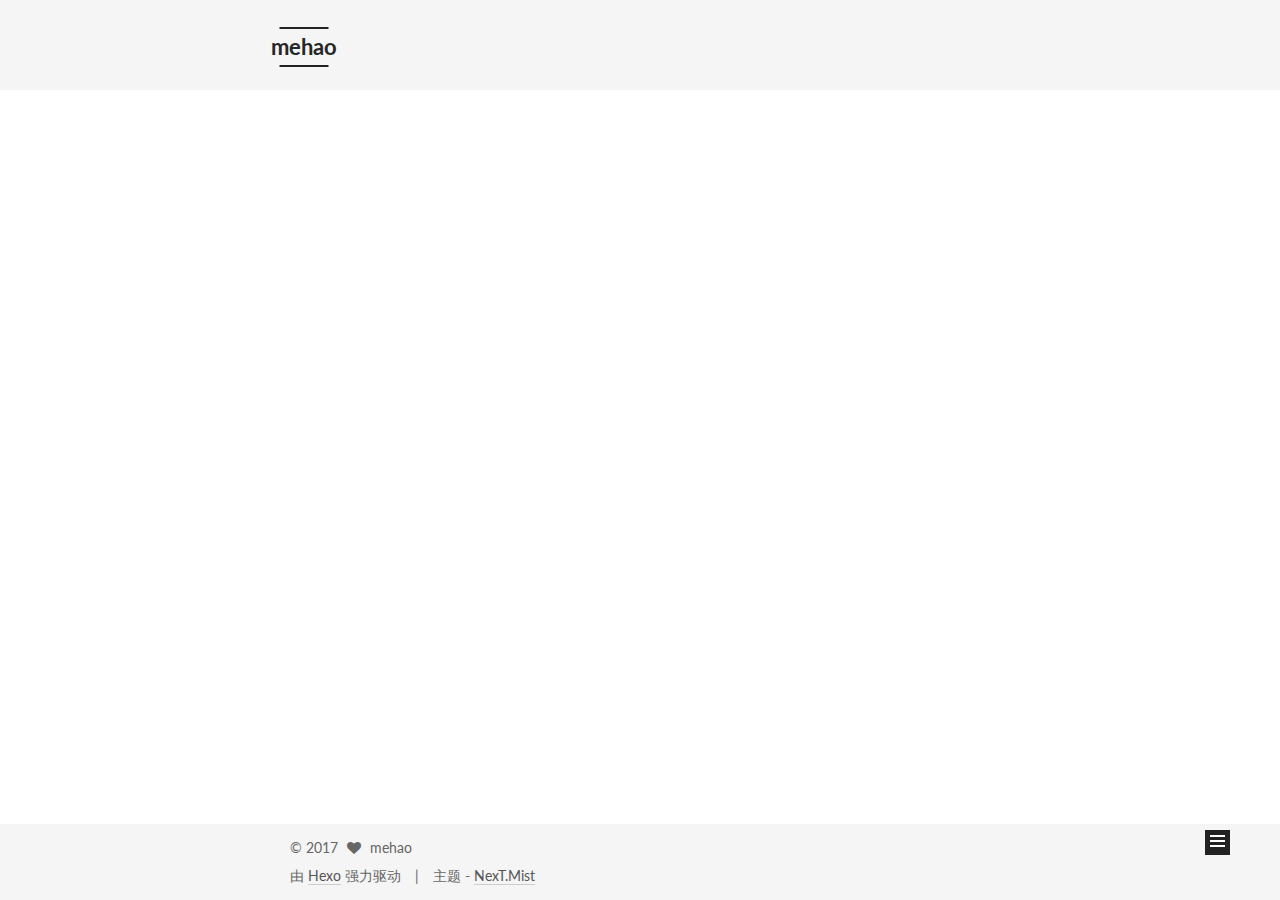
==== commit 8a25049f: "Site updated: 2017-02-17 23:49:34" ====
--- a/index.html
+++ b/index.html
@@ -301,6 +301,16 @@
 
           
             
+              <span class="post-comments-count">
+                <span class="post-meta-divider">|</span>
+                <span class="post-meta-item-icon">
+                  <i class="fa fa-comment-o"></i>
+                </span>
+                <a href="/2017/02/15/hello-world/#comments" itemprop="discussionUrl">
+                  <span class="post-comments-count ds-thread-count" data-thread-key="2017/02/15/hello-world/" itemprop="commentCount"></span>
+                </a>
+              </span>
+            
           
 
           
@@ -544,32 +554,43 @@
 
   
 
-
-
-  
-
-
-
-
-	
-
-
-
-
-
-  
-
-
-
-
-
-  
-
-
-
-
-
-  
+  
+    
+  
+
+  <script type="text/javascript">
+    var duoshuoQuery = {short_name:"mehao"};
+    (function() {
+      var ds = document.createElement('script');
+      ds.type = 'text/javascript';ds.async = true;
+      ds.id = 'duoshuo-script';
+      ds.src = (document.location.protocol == 'https:' ? 'https:' : 'http:') + '//static.duoshuo.com/embed.js';
+      ds.charset = 'UTF-8';
+      (document.getElementsByTagName('head')[0]
+      || document.getElementsByTagName('body')[0]).appendChild(ds);
+    })();
+  </script>
+
+  
+    
+      
+      <script src="/lib/ua-parser-js/dist/ua-parser.min.js?v=0.7.9"></script>
+      <script src="/js/src/hook-duoshuo.js?v=5.1.0"></script>
+    
+    
+    <script src="/lib/ua-parser-js/dist/ua-parser.min.js?v=0.7.9"></script>
+    <script src="/js/src/hook-duoshuo.js"></script>
+  
+
+
+
+
+
+
+
+
+
+
 
 
 
--- a/css/main.css
+++ b/css/main.css
@@ -1705,7 +1705,7 @@
   width: 4px;
   height: 4px;
   border-radius: 50%;
-  background: #ff623b;
+  background: #7c40ff;
 }
 .links-of-blogroll {
   font-size: 13px;
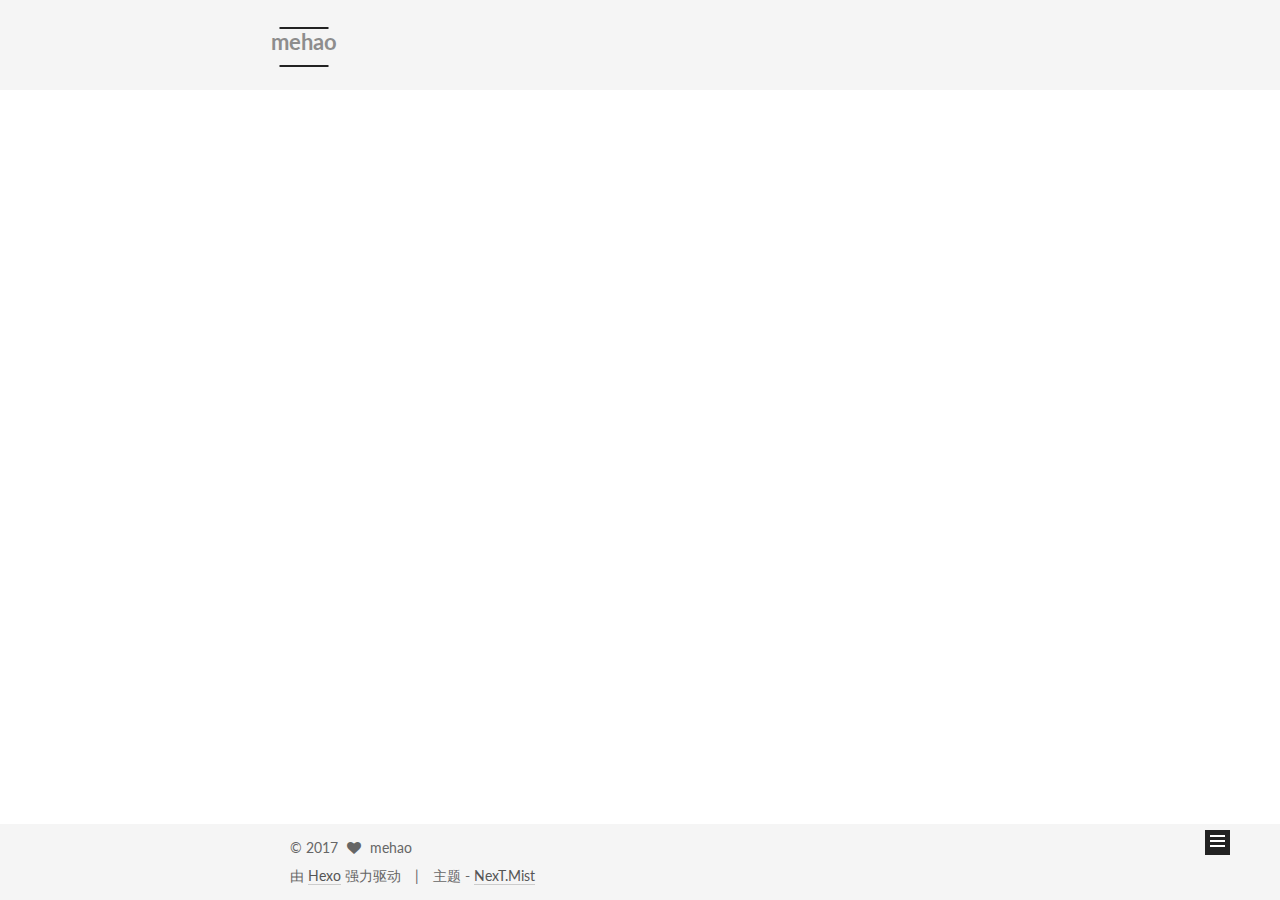
==== commit f24550be: "Site updated: 2017-02-18 00:08:09" ====
--- a/index.html
+++ b/index.html
@@ -137,6 +137,16 @@
 
 
 
+  <script type="text/javascript">
+    var _hmt = _hmt || [];
+    (function() {
+      var hm = document.createElement("script");
+      hm.src = "https://hm.baidu.com/hm.js?https://hm.baidu.com/hm.js?34ab8a00cc2402ea4ac04226c2ea733e"";
+      var s = document.getElementsByTagName("script")[0];
+      s.parentNode.insertBefore(hm, s);
+    })();
+  </script>
+
 
 
 
--- a/css/main.css
+++ b/css/main.css
@@ -1705,7 +1705,7 @@
   width: 4px;
   height: 4px;
   border-radius: 50%;
-  background: #7c40ff;
+  background: #ff32d2;
 }
 .links-of-blogroll {
   font-size: 13px;
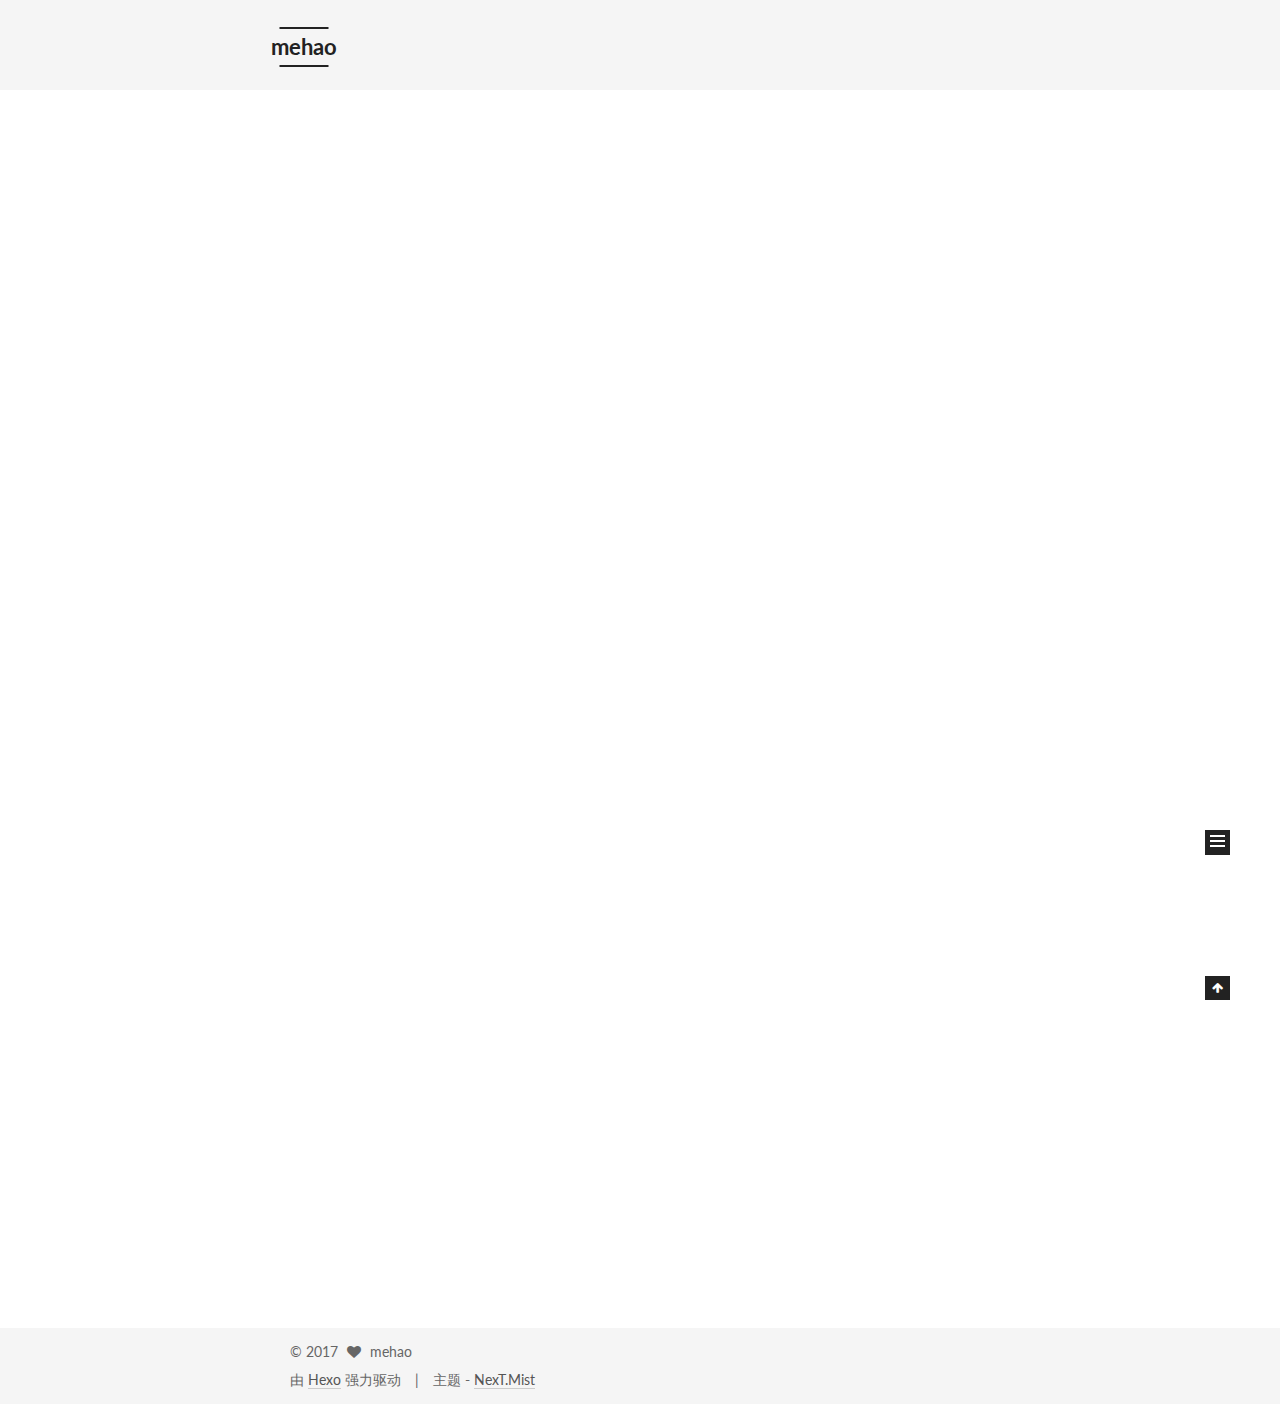
==== commit 91ddb2e9: "Site updated: 2017-02-19 21:04:14" ====
--- a/index.html
+++ b/index.html
@@ -255,6 +255,148 @@
   
 
   <article class="post post-type-normal " itemscope itemtype="http://schema.org/Article">
+  <link itemprop="mainEntityOfPage" href="http://yoursite.com/2017/02/19/App冷启动，你还要我怎样？/">
+
+  <span style="display:none" itemprop="author" itemscope itemtype="http://schema.org/Person">
+    <meta itemprop="name" content="mehao">
+    <meta itemprop="description" content="">
+    <meta itemprop="image" content="/images/avatar.gif">
+  </span>
+
+  <span style="display:none" itemprop="publisher" itemscope itemtype="http://schema.org/Organization">
+    <meta itemprop="name" content="mehao">
+    <span style="display:none" itemprop="logo" itemscope itemtype="http://schema.org/ImageObject">
+      <img style="display:none;" itemprop="url image" alt="mehao" src="">
+    </span>
+  </span>
+
+    
+      <header class="post-header">
+
+        
+        
+          <h1 class="post-title" itemprop="name headline">
+            
+            
+              
+                
+                <a class="post-title-link" href="/2017/02/19/App冷启动，你还要我怎样？/" itemprop="url">
+                  App冷启动，你还要我怎样？
+                </a>
+              
+            
+          </h1>
+        
+
+        <div class="post-meta">
+          <span class="post-time">
+            
+              <span class="post-meta-item-icon">
+                <i class="fa fa-calendar-o"></i>
+              </span>
+              
+                <span class="post-meta-item-text">发表于</span>
+              
+              <time title="Post created" itemprop="dateCreated datePublished" datetime="2017-02-19T20:47:31+08:00">
+                2017-02-19
+              </time>
+            
+
+            
+
+            
+          </span>
+
+          
+
+          
+            
+              <span class="post-comments-count">
+                <span class="post-meta-divider">|</span>
+                <span class="post-meta-item-icon">
+                  <i class="fa fa-comment-o"></i>
+                </span>
+                <a href="/2017/02/19/App冷启动，你还要我怎样？/#comments" itemprop="discussionUrl">
+                  <span class="post-comments-count ds-thread-count" data-thread-key="2017/02/19/App冷启动，你还要我怎样？/" itemprop="commentCount"></span>
+                </a>
+              </span>
+            
+          
+
+          
+          
+
+          
+
+          
+
+          
+
+        </div>
+      </header>
+    
+
+
+    <div class="post-body" itemprop="articleBody">
+
+      
+      
+
+      
+        
+          <p><img src="http://upload-images.jianshu.io/upload_images/1316299-1ab1fe56c0e698cb.jpg?imageMogr2/auto-orient/strip%7CimageView2/2/w/1240" alt=""></p>
+<p>###什么叫冷启动</p>
+<blockquote>
+<p>拿起你的手机，把后台的任务都清理掉，然后再点击你想要打开的app图标，这个时候，就是所谓的app冷启动了。有人肯定会说，有冷启动那不是还有热启动？对的，当你退出app的时候，没把后台的任务清理，并且系统没有把这个app的进程服务给干掉，然后你点击这个app的图标再次进入的时候，这就是热启动了。</p>
+</blockquote>
+<p>###背景</p>
+<blockquote>
+<p>有时候，你在打开一个app的时候会发现，你点击了这个app的图标，打开了之后会出现一段时间的白屏或者图标卡顿了一会再进入app界面，这个时候你就会吐槽了，为什么会那么卡的？难道是我的手机永久了变卡的原因吗？并不是的，这是因为app的冷启动时间过长的原因造成app进入假死状态了。这也是我们本篇文章所要优化的。<br>
+          <!--noindex-->
+          <div class="post-button text-center">
+            <a class="btn" href="/2017/02/19/App冷启动，你还要我怎样？/#more" rel="contents">
+              阅读全文 &raquo;
+            </a>
+          </div>
+          <!--/noindex-->
+        
+      
+    </div>
+
+    <div>
+      
+    </div>
+
+    <div>
+      
+    </div>
+
+
+    <footer class="post-footer">
+      
+
+      
+
+      
+
+      
+      
+        <div class="post-eof"></div>
+      
+    </footer>
+  </article>
+
+
+    
+      
+
+  
+
+  
+  
+  
+
+  <article class="post post-type-normal " itemscope itemtype="http://schema.org/Article">
   <link itemprop="mainEntityOfPage" href="http://yoursite.com/2017/02/15/hello-world/">
 
   <span style="display:none" itemprop="author" itemscope itemtype="http://schema.org/Person">
@@ -426,7 +568,7 @@
           
             <div class="site-state-item site-state-posts">
               <a href="/archives">
-                <span class="site-state-item-count">1</span>
+                <span class="site-state-item-count">2</span>
                 <span class="site-state-item-name">日志</span>
               </a>
             </div>
--- a/css/main.css
+++ b/css/main.css
@@ -1705,7 +1705,7 @@
   width: 4px;
   height: 4px;
   border-radius: 50%;
-  background: #ff32d2;
+  background: #87b40d;
 }
 .links-of-blogroll {
   font-size: 13px;
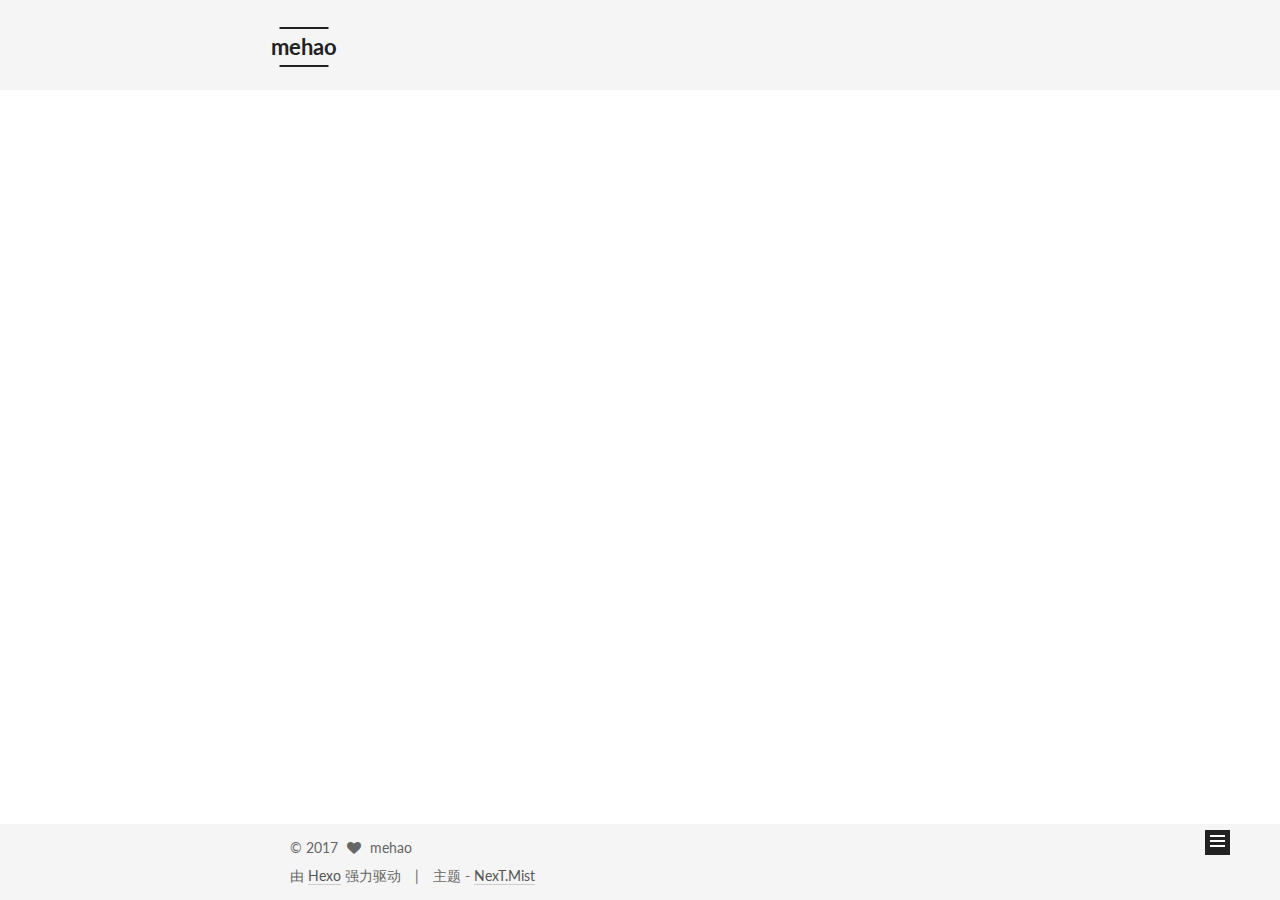
==== commit 080c9fa4: "Site updated: 2017-02-19 21:12:27" ====
--- a/index.html
+++ b/index.html
@@ -308,6 +308,28 @@
           </span>
 
           
+            <span class="post-category" >
+            
+              <span class="post-meta-divider">|</span>
+            
+              <span class="post-meta-item-icon">
+                <i class="fa fa-folder-o"></i>
+              </span>
+              
+                <span class="post-meta-item-text">分类于</span>
+              
+              
+                <span itemprop="about" itemscope itemtype="http://schema.org/Thing">
+                  <a href="/categories/Android/" itemprop="url" rel="index">
+                    <span itemprop="name">Android</span>
+                  </a>
+                </span>
+
+                
+                
+              
+            </span>
+          
 
           
             
@@ -351,147 +373,11 @@
 </blockquote>
 <p>###背景</p>
 <blockquote>
-<p>有时候，你在打开一个app的时候会发现，你点击了这个app的图标，打开了之后会出现一段时间的白屏或者图标卡顿了一会再进入app界面，这个时候你就会吐槽了，为什么会那么卡的？难道是我的手机永久了变卡的原因吗？并不是的，这是因为app的冷启动时间过长的原因造成app进入假死状态了。这也是我们本篇文章所要优化的。<br>
+<p>有时候，你在打开一个app的时候会发现，你点击了这个app的图标，打开了之后会出现一段时间的白屏或者图标卡顿了一会再进入app界面，这个时候你就会吐槽了，为什么会那么卡的？难道是我的手机永久了变卡的原因吗？并不是的，这是因为app的冷启动时间过长的原因造成app进入假死状态了。这也是我们本篇文章所要优化的。</p>
+</blockquote>
           <!--noindex-->
           <div class="post-button text-center">
             <a class="btn" href="/2017/02/19/App冷启动，你还要我怎样？/#more" rel="contents">
-              阅读全文 &raquo;
-            </a>
-          </div>
-          <!--/noindex-->
-        
-      
-    </div>
-
-    <div>
-      
-    </div>
-
-    <div>
-      
-    </div>
-
-
-    <footer class="post-footer">
-      
-
-      
-
-      
-
-      
-      
-        <div class="post-eof"></div>
-      
-    </footer>
-  </article>
-
-
-    
-      
-
-  
-
-  
-  
-  
-
-  <article class="post post-type-normal " itemscope itemtype="http://schema.org/Article">
-  <link itemprop="mainEntityOfPage" href="http://yoursite.com/2017/02/15/hello-world/">
-
-  <span style="display:none" itemprop="author" itemscope itemtype="http://schema.org/Person">
-    <meta itemprop="name" content="mehao">
-    <meta itemprop="description" content="">
-    <meta itemprop="image" content="/images/avatar.gif">
-  </span>
-
-  <span style="display:none" itemprop="publisher" itemscope itemtype="http://schema.org/Organization">
-    <meta itemprop="name" content="mehao">
-    <span style="display:none" itemprop="logo" itemscope itemtype="http://schema.org/ImageObject">
-      <img style="display:none;" itemprop="url image" alt="mehao" src="">
-    </span>
-  </span>
-
-    
-      <header class="post-header">
-
-        
-        
-          <h1 class="post-title" itemprop="name headline">
-            
-            
-              
-                
-                <a class="post-title-link" href="/2017/02/15/hello-world/" itemprop="url">
-                  Hello World
-                </a>
-              
-            
-          </h1>
-        
-
-        <div class="post-meta">
-          <span class="post-time">
-            
-              <span class="post-meta-item-icon">
-                <i class="fa fa-calendar-o"></i>
-              </span>
-              
-                <span class="post-meta-item-text">发表于</span>
-              
-              <time title="Post created" itemprop="dateCreated datePublished" datetime="2017-02-15T22:52:57+08:00">
-                2017-02-15
-              </time>
-            
-
-            
-
-            
-          </span>
-
-          
-
-          
-            
-              <span class="post-comments-count">
-                <span class="post-meta-divider">|</span>
-                <span class="post-meta-item-icon">
-                  <i class="fa fa-comment-o"></i>
-                </span>
-                <a href="/2017/02/15/hello-world/#comments" itemprop="discussionUrl">
-                  <span class="post-comments-count ds-thread-count" data-thread-key="2017/02/15/hello-world/" itemprop="commentCount"></span>
-                </a>
-              </span>
-            
-          
-
-          
-          
-
-          
-
-          
-
-          
-
-        </div>
-      </header>
-    
-
-
-    <div class="post-body" itemprop="articleBody">
-
-      
-      
-
-      
-        
-          <p>Welcome to <a href="https://hexo.io/">Hexo</a>! This is your very first post. Check <a href="https://hexo.io/docs/">documentation</a> for more info. If you get any problems when using Hexo, you can find the answer in <a href="https://hexo.io/docs/troubleshooting.html">troubleshooting</a> or you can ask me on <a href="https://github.com/hexojs/hexo/issues">GitHub</a>.</p>
-<h2 id="Quick-Start"><a href="#Quick-Start" class="headerlink" title="Quick Start"></a>Quick Start</h2><h3 id="Create-a-new-post"><a href="#Create-a-new-post" class="headerlink" title="Create a new post"></a>Create a new post</h3><figure class="highlight bash"><table><tr><td class="gutter"><pre><div class="line">1</div></pre></td><td class="code"><pre><div class="line">$ hexo new <span class="string">"My New Post"</span></div></pre></td></tr></table></figure>
-<p>More info: <a href="https://hexo.io/docs/writing.html">Writing</a></p>
-          <!--noindex-->
-          <div class="post-button text-center">
-            <a class="btn" href="/2017/02/15/hello-world/#more" rel="contents">
               阅读全文 &raquo;
             </a>
           </div>
@@ -568,12 +454,19 @@
           
             <div class="site-state-item site-state-posts">
               <a href="/archives">
-                <span class="site-state-item-count">2</span>
+                <span class="site-state-item-count">1</span>
                 <span class="site-state-item-name">日志</span>
               </a>
             </div>
           
 
+          
+            <div class="site-state-item site-state-categories">
+              
+                <span class="site-state-item-count">1</span>
+                <span class="site-state-item-name">分类</span>
+              
+            </div>
           
 
           
--- a/css/main.css
+++ b/css/main.css
@@ -1705,7 +1705,7 @@
   width: 4px;
   height: 4px;
   border-radius: 50%;
-  background: #87b40d;
+  background: #2ed6ff;
 }
 .links-of-blogroll {
   font-size: 13px;
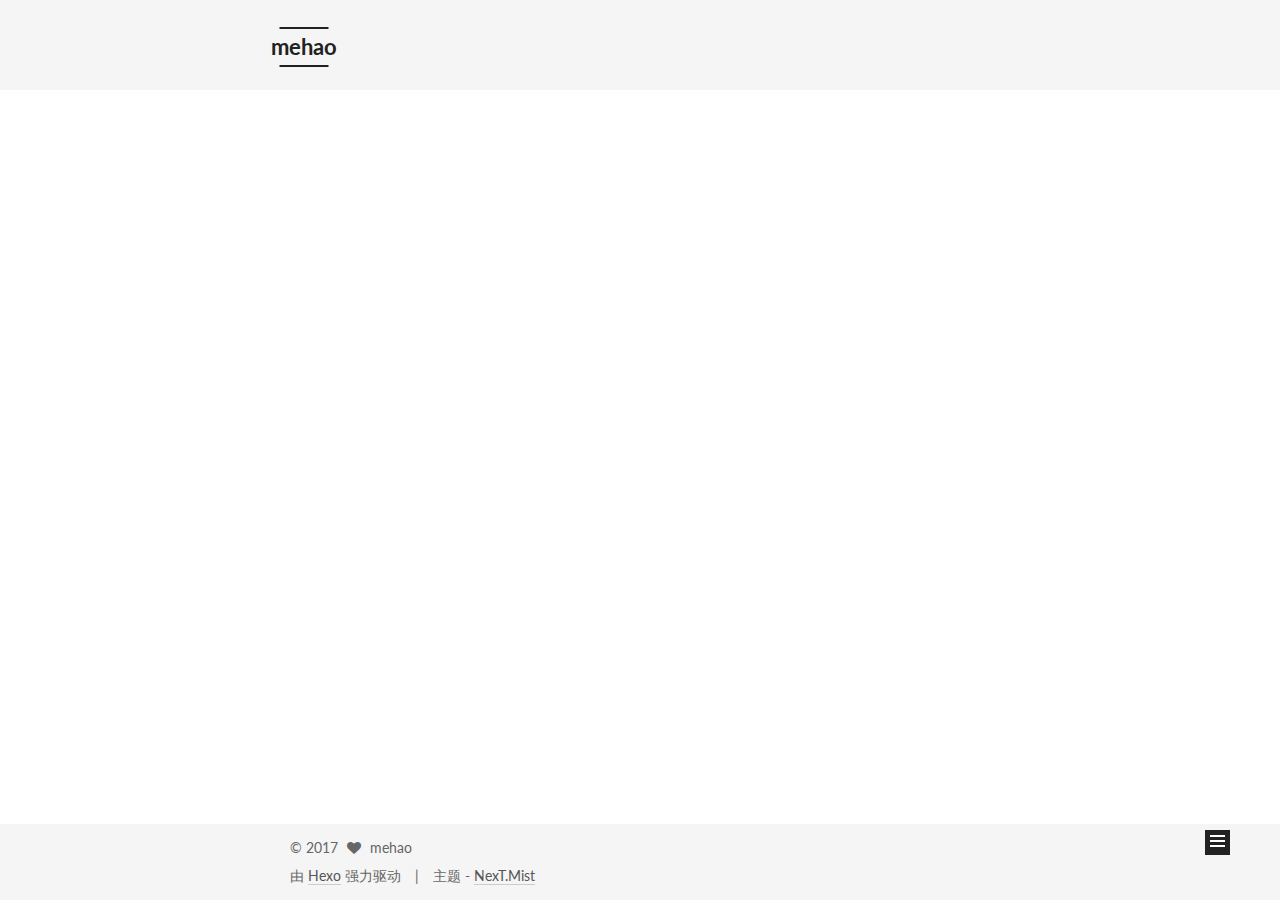
==== commit 1a57dc3a: "Site updated: 2017-02-19 21:16:04" ====
--- a/index.html
+++ b/index.html
@@ -367,12 +367,10 @@
       
         
           <p><img src="http://upload-images.jianshu.io/upload_images/1316299-1ab1fe56c0e698cb.jpg?imageMogr2/auto-orient/strip%7CimageView2/2/w/1240" alt=""></p>
-<p>###什么叫冷启动</p>
-<blockquote>
+<h3 id="什么叫冷启动"><a href="#什么叫冷启动" class="headerlink" title="什么叫冷启动"></a>什么叫冷启动</h3><blockquote>
 <p>拿起你的手机，把后台的任务都清理掉，然后再点击你想要打开的app图标，这个时候，就是所谓的app冷启动了。有人肯定会说，有冷启动那不是还有热启动？对的，当你退出app的时候，没把后台的任务清理，并且系统没有把这个app的进程服务给干掉，然后你点击这个app的图标再次进入的时候，这就是热启动了。</p>
 </blockquote>
-<p>###背景</p>
-<blockquote>
+<h3 id="背景"><a href="#背景" class="headerlink" title="背景"></a>背景</h3><blockquote>
 <p>有时候，你在打开一个app的时候会发现，你点击了这个app的图标，打开了之后会出现一段时间的白屏或者图标卡顿了一会再进入app界面，这个时候你就会吐槽了，为什么会那么卡的？难道是我的手机永久了变卡的原因吗？并不是的，这是因为app的冷启动时间过长的原因造成app进入假死状态了。这也是我们本篇文章所要优化的。</p>
 </blockquote>
           <!--noindex-->
--- a/css/main.css
+++ b/css/main.css
@@ -1705,7 +1705,7 @@
   width: 4px;
   height: 4px;
   border-radius: 50%;
-  background: #2ed6ff;
+  background: #ab088b;
 }
 .links-of-blogroll {
   font-size: 13px;
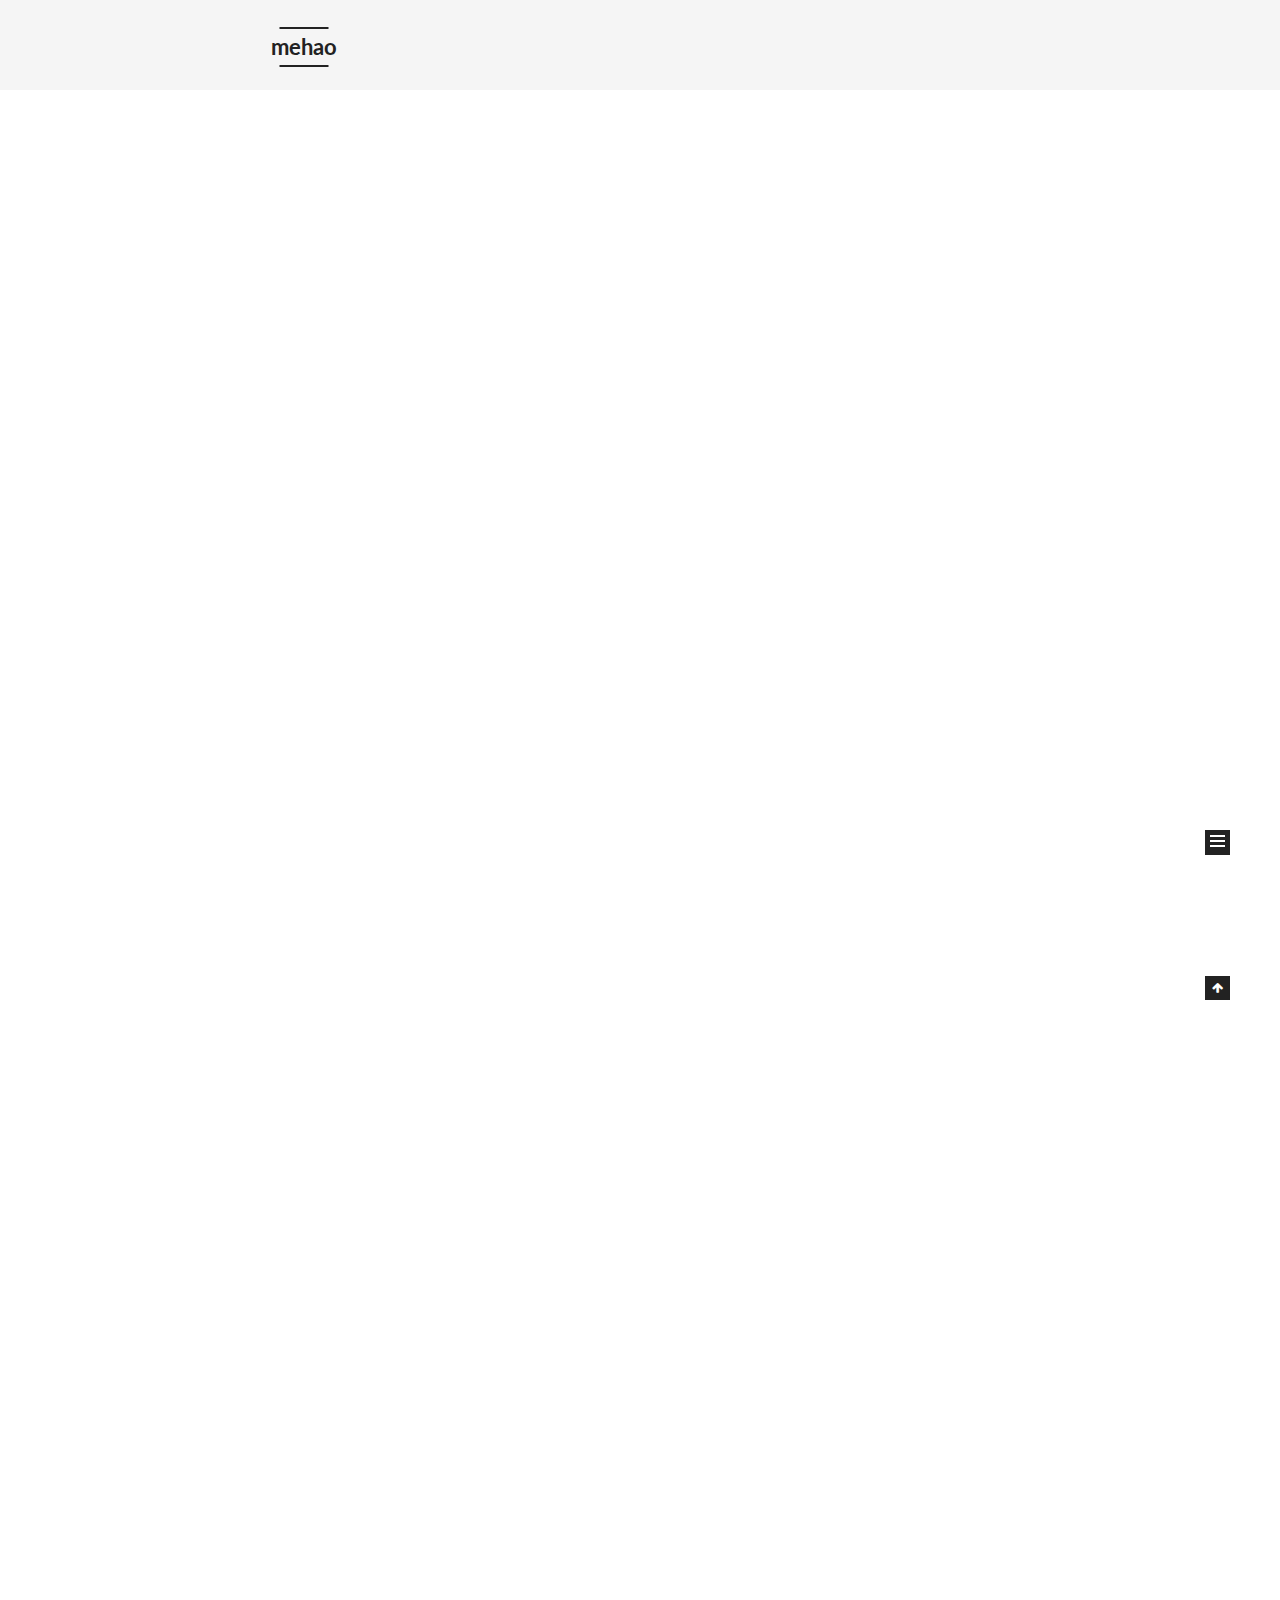
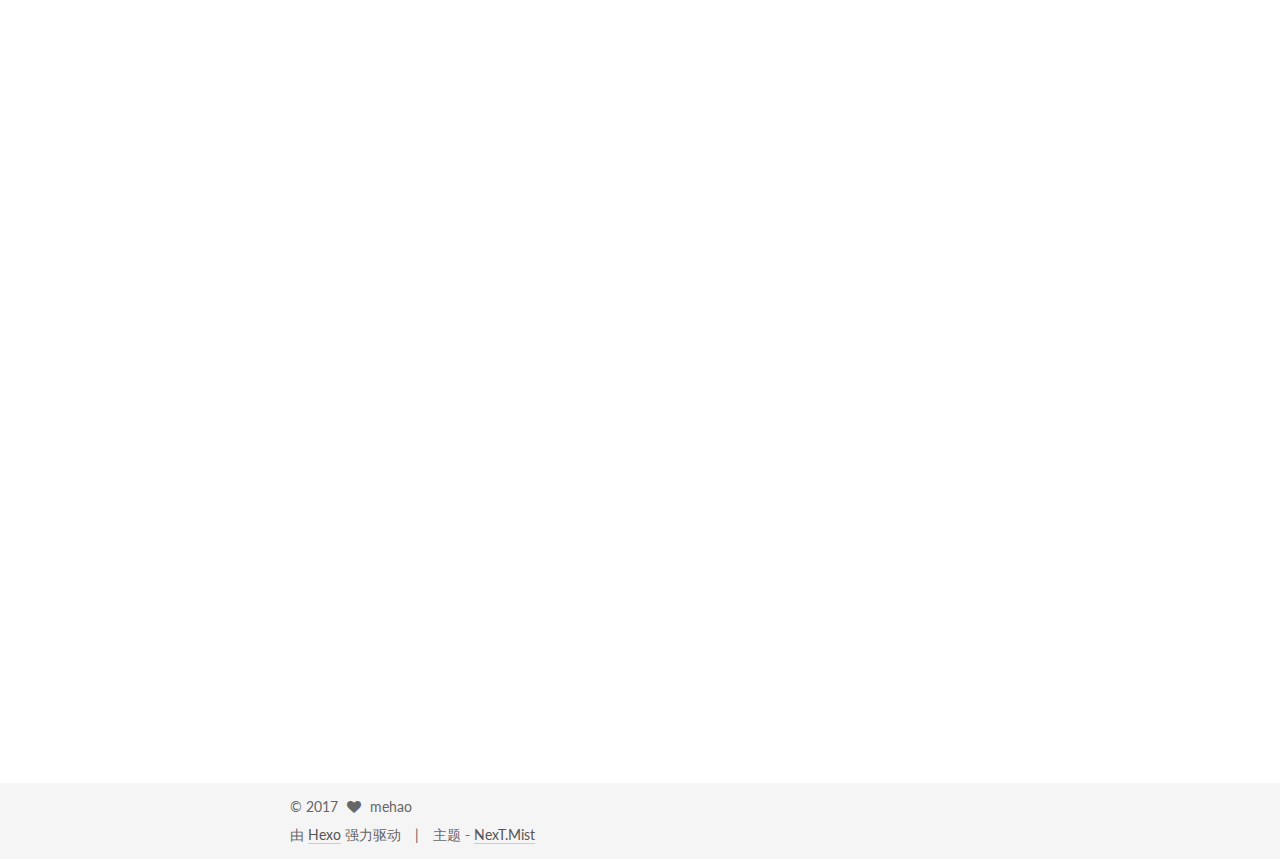
==== commit c8109076: "Site updated: 2017-02-19 21:39:32" ====
--- a/index.html
+++ b/index.html
@@ -255,6 +255,486 @@
   
 
   <article class="post post-type-normal " itemscope itemtype="http://schema.org/Article">
+  <link itemprop="mainEntityOfPage" href="http://yoursite.com/2017/02/19/我们一起来聊聊内存优化/">
+
+  <span style="display:none" itemprop="author" itemscope itemtype="http://schema.org/Person">
+    <meta itemprop="name" content="mehao">
+    <meta itemprop="description" content="">
+    <meta itemprop="image" content="/images/avatar.gif">
+  </span>
+
+  <span style="display:none" itemprop="publisher" itemscope itemtype="http://schema.org/Organization">
+    <meta itemprop="name" content="mehao">
+    <span style="display:none" itemprop="logo" itemscope itemtype="http://schema.org/ImageObject">
+      <img style="display:none;" itemprop="url image" alt="mehao" src="">
+    </span>
+  </span>
+
+    
+      <header class="post-header">
+
+        
+        
+          <h1 class="post-title" itemprop="name headline">
+            
+            
+              
+                
+                <a class="post-title-link" href="/2017/02/19/我们一起来聊聊内存优化/" itemprop="url">
+                  我们一起来聊聊内存优化
+                </a>
+              
+            
+          </h1>
+        
+
+        <div class="post-meta">
+          <span class="post-time">
+            
+              <span class="post-meta-item-icon">
+                <i class="fa fa-calendar-o"></i>
+              </span>
+              
+                <span class="post-meta-item-text">发表于</span>
+              
+              <time title="Post created" itemprop="dateCreated datePublished" datetime="2017-02-19T21:34:59+08:00">
+                2017-02-19
+              </time>
+            
+
+            
+
+            
+          </span>
+
+          
+            <span class="post-category" >
+            
+              <span class="post-meta-divider">|</span>
+            
+              <span class="post-meta-item-icon">
+                <i class="fa fa-folder-o"></i>
+              </span>
+              
+                <span class="post-meta-item-text">分类于</span>
+              
+              
+                <span itemprop="about" itemscope itemtype="http://schema.org/Thing">
+                  <a href="/categories/Android/" itemprop="url" rel="index">
+                    <span itemprop="name">Android</span>
+                  </a>
+                </span>
+
+                
+                
+              
+            </span>
+          
+
+          
+            
+              <span class="post-comments-count">
+                <span class="post-meta-divider">|</span>
+                <span class="post-meta-item-icon">
+                  <i class="fa fa-comment-o"></i>
+                </span>
+                <a href="/2017/02/19/我们一起来聊聊内存优化/#comments" itemprop="discussionUrl">
+                  <span class="post-comments-count ds-thread-count" data-thread-key="2017/02/19/我们一起来聊聊内存优化/" itemprop="commentCount"></span>
+                </a>
+              </span>
+            
+          
+
+          
+          
+
+          
+
+          
+
+          
+
+        </div>
+      </header>
+    
+
+
+    <div class="post-body" itemprop="articleBody">
+
+      
+      
+
+      
+        
+          <p><img src="http://upload-images.jianshu.io/upload_images/1316299-1ab1fe56c0e698cb.jpg?imageMogr2/auto-orient/strip%7CimageView2/2/w/1240" alt=""></p>
+<h3 id="感叹"><a href="#感叹" class="headerlink" title="感叹"></a>感叹</h3><blockquote>
+<p>其实吧，要开发一个app是很简单的事，很多人都认为，不就写几个界面，什么LinearLayout、RelativeLayout、FrameLayout、TextView、ImageView等等组合在一起，然后在Activity中从服务器获取数据显示出来嘛，就那么简单，我只想说，那只是最基本的app开发工作，而且app开发根本就不你想象的那么简单的，特别是Android开发，各种适配问题，各种崩溃问题，还有各种内存爆掉的问题，今天我们就来聊聊如何让你的app在手机运行起来如丝般丝滑，扯那么远，今天聊的就是如何写更好的代码，处理app的内存泄漏，进行内存优化。</p>
+</blockquote>
+          <!--noindex-->
+          <div class="post-button text-center">
+            <a class="btn" href="/2017/02/19/我们一起来聊聊内存优化/#more" rel="contents">
+              阅读全文 &raquo;
+            </a>
+          </div>
+          <!--/noindex-->
+        
+      
+    </div>
+
+    <div>
+      
+    </div>
+
+    <div>
+      
+    </div>
+
+
+    <footer class="post-footer">
+      
+
+      
+
+      
+
+      
+      
+        <div class="post-eof"></div>
+      
+    </footer>
+  </article>
+
+
+    
+      
+
+  
+
+  
+  
+  
+
+  <article class="post post-type-normal " itemscope itemtype="http://schema.org/Article">
+  <link itemprop="mainEntityOfPage" href="http://yoursite.com/2017/02/19/WebView想说爱你不容易啊/">
+
+  <span style="display:none" itemprop="author" itemscope itemtype="http://schema.org/Person">
+    <meta itemprop="name" content="mehao">
+    <meta itemprop="description" content="">
+    <meta itemprop="image" content="/images/avatar.gif">
+  </span>
+
+  <span style="display:none" itemprop="publisher" itemscope itemtype="http://schema.org/Organization">
+    <meta itemprop="name" content="mehao">
+    <span style="display:none" itemprop="logo" itemscope itemtype="http://schema.org/ImageObject">
+      <img style="display:none;" itemprop="url image" alt="mehao" src="">
+    </span>
+  </span>
+
+    
+      <header class="post-header">
+
+        
+        
+          <h1 class="post-title" itemprop="name headline">
+            
+            
+              
+                
+                <a class="post-title-link" href="/2017/02/19/WebView想说爱你不容易啊/" itemprop="url">
+                  WebView想说爱你不容易啊
+                </a>
+              
+            
+          </h1>
+        
+
+        <div class="post-meta">
+          <span class="post-time">
+            
+              <span class="post-meta-item-icon">
+                <i class="fa fa-calendar-o"></i>
+              </span>
+              
+                <span class="post-meta-item-text">发表于</span>
+              
+              <time title="Post created" itemprop="dateCreated datePublished" datetime="2017-02-19T21:30:13+08:00">
+                2017-02-19
+              </time>
+            
+
+            
+
+            
+          </span>
+
+          
+            <span class="post-category" >
+            
+              <span class="post-meta-divider">|</span>
+            
+              <span class="post-meta-item-icon">
+                <i class="fa fa-folder-o"></i>
+              </span>
+              
+                <span class="post-meta-item-text">分类于</span>
+              
+              
+                <span itemprop="about" itemscope itemtype="http://schema.org/Thing">
+                  <a href="/categories/Android/" itemprop="url" rel="index">
+                    <span itemprop="name">Android</span>
+                  </a>
+                </span>
+
+                
+                
+              
+            </span>
+          
+
+          
+            
+              <span class="post-comments-count">
+                <span class="post-meta-divider">|</span>
+                <span class="post-meta-item-icon">
+                  <i class="fa fa-comment-o"></i>
+                </span>
+                <a href="/2017/02/19/WebView想说爱你不容易啊/#comments" itemprop="discussionUrl">
+                  <span class="post-comments-count ds-thread-count" data-thread-key="2017/02/19/WebView想说爱你不容易啊/" itemprop="commentCount"></span>
+                </a>
+              </span>
+            
+          
+
+          
+          
+
+          
+
+          
+
+          
+
+        </div>
+      </header>
+    
+
+
+    <div class="post-body" itemprop="articleBody">
+
+      
+      
+
+      
+        
+          <h3 id="为什么要使用WebView"><a href="#为什么要使用WebView" class="headerlink" title="为什么要使用WebView"></a>为什么要使用WebView</h3><blockquote>
+<p>随着app业务的不断深入发展，只靠着原生代码来堆砌功能是不现实，毕竟开发的时长会增加，而且同时需要开发iOS和Android两套，并且，如果在UI上改变了一丁点，都需要提包（虽然Android现在可以进行热更新，但是热更新不是100%能生效的，其中的原理只要了解过的人都会知道的），最终我们会选择使用原生嵌套H5的方式进行开发，这样，既可以随时更改UI，也可以无限制的进行功能扩展，然后，我们就要使用到Android的WebView了，这个让我们痛并快乐着的控件。</p>
+</blockquote>
+<p>现在的手机高度定制，多多少少都会对系统原生的代码进行了修改和添加的，不同的手机的WebView呈现出来的效果也是不同的，可以说是五彩缤纷了，所以我懂Android开发者的痛苦。接下来我就具体去讲解我在项目中使用WebView的经验，不喜勿喷哈。</p>
+          <!--noindex-->
+          <div class="post-button text-center">
+            <a class="btn" href="/2017/02/19/WebView想说爱你不容易啊/#more" rel="contents">
+              阅读全文 &raquo;
+            </a>
+          </div>
+          <!--/noindex-->
+        
+      
+    </div>
+
+    <div>
+      
+    </div>
+
+    <div>
+      
+    </div>
+
+
+    <footer class="post-footer">
+      
+
+      
+
+      
+
+      
+      
+        <div class="post-eof"></div>
+      
+    </footer>
+  </article>
+
+
+    
+      
+
+  
+
+  
+  
+  
+
+  <article class="post post-type-normal " itemscope itemtype="http://schema.org/Article">
+  <link itemprop="mainEntityOfPage" href="http://yoursite.com/2017/02/19/如何让你的app在后台被干掉后优雅的重新启动/">
+
+  <span style="display:none" itemprop="author" itemscope itemtype="http://schema.org/Person">
+    <meta itemprop="name" content="mehao">
+    <meta itemprop="description" content="">
+    <meta itemprop="image" content="/images/avatar.gif">
+  </span>
+
+  <span style="display:none" itemprop="publisher" itemscope itemtype="http://schema.org/Organization">
+    <meta itemprop="name" content="mehao">
+    <span style="display:none" itemprop="logo" itemscope itemtype="http://schema.org/ImageObject">
+      <img style="display:none;" itemprop="url image" alt="mehao" src="">
+    </span>
+  </span>
+
+    
+      <header class="post-header">
+
+        
+        
+          <h1 class="post-title" itemprop="name headline">
+            
+            
+              
+                
+                <a class="post-title-link" href="/2017/02/19/如何让你的app在后台被干掉后优雅的重新启动/" itemprop="url">
+                  如何让你的app在后台被干掉后优雅的重新启动
+                </a>
+              
+            
+          </h1>
+        
+
+        <div class="post-meta">
+          <span class="post-time">
+            
+              <span class="post-meta-item-icon">
+                <i class="fa fa-calendar-o"></i>
+              </span>
+              
+                <span class="post-meta-item-text">发表于</span>
+              
+              <time title="Post created" itemprop="dateCreated datePublished" datetime="2017-02-19T21:19:11+08:00">
+                2017-02-19
+              </time>
+            
+
+            
+
+            
+          </span>
+
+          
+            <span class="post-category" >
+            
+              <span class="post-meta-divider">|</span>
+            
+              <span class="post-meta-item-icon">
+                <i class="fa fa-folder-o"></i>
+              </span>
+              
+                <span class="post-meta-item-text">分类于</span>
+              
+              
+                <span itemprop="about" itemscope itemtype="http://schema.org/Thing">
+                  <a href="/categories/Android/" itemprop="url" rel="index">
+                    <span itemprop="name">Android</span>
+                  </a>
+                </span>
+
+                
+                
+              
+            </span>
+          
+
+          
+            
+              <span class="post-comments-count">
+                <span class="post-meta-divider">|</span>
+                <span class="post-meta-item-icon">
+                  <i class="fa fa-comment-o"></i>
+                </span>
+                <a href="/2017/02/19/如何让你的app在后台被干掉后优雅的重新启动/#comments" itemprop="discussionUrl">
+                  <span class="post-comments-count ds-thread-count" data-thread-key="2017/02/19/如何让你的app在后台被干掉后优雅的重新启动/" itemprop="commentCount"></span>
+                </a>
+              </span>
+            
+          
+
+          
+          
+
+          
+
+          
+
+          
+
+        </div>
+      </header>
+    
+
+
+    <div class="post-body" itemprop="articleBody">
+
+      
+      
+
+      
+        
+          <p><img src="http://upload-images.jianshu.io/upload_images/1316299-ee3834aeb9885324.jpg?imageMogr2/auto-orient/strip%7CimageView2/2/w/1240" alt=""></p>
+<h3 id="背景介绍"><a href="#背景介绍" class="headerlink" title="背景介绍"></a>背景介绍</h3><blockquote>
+<p>作为一个Android开发者，肯定会遇到这样的一种情况，用户在玩着你开发的app时，突然有微信来消息了，切换到了微信，然后还在微信逗留看视频啊，聊天啊，刷朋友圈啊等等的，你所开发的app就出于后台了，这个时候就很容易出现手机内存不足，app被内存回收干掉的情况了，等用户终于聊完天，刷完朋友圈，回来app的时候，就会进行app的自我恢复了，如果开发者处理不好，就会出现崩溃的情况了，而且肯定会出现返回的时候一瞬间白屏，然后再显示出来，这样的用户体验非常的不好。那我们应该怎样去解决这样的状况呢？扯了那么多，我们的文章就正式开始啦！</p>
+</blockquote>
+          <!--noindex-->
+          <div class="post-button text-center">
+            <a class="btn" href="/2017/02/19/如何让你的app在后台被干掉后优雅的重新启动/#more" rel="contents">
+              阅读全文 &raquo;
+            </a>
+          </div>
+          <!--/noindex-->
+        
+      
+    </div>
+
+    <div>
+      
+    </div>
+
+    <div>
+      
+    </div>
+
+
+    <footer class="post-footer">
+      
+
+      
+
+      
+
+      
+      
+        <div class="post-eof"></div>
+      
+    </footer>
+  </article>
+
+
+    
+      
+
+  
+
+  
+  
+  
+
+  <article class="post post-type-normal " itemscope itemtype="http://schema.org/Article">
   <link itemprop="mainEntityOfPage" href="http://yoursite.com/2017/02/19/App冷启动，你还要我怎样？/">
 
   <span style="display:none" itemprop="author" itemscope itemtype="http://schema.org/Person">
@@ -452,7 +932,7 @@
           
             <div class="site-state-item site-state-posts">
               <a href="/archives">
-                <span class="site-state-item-count">1</span>
+                <span class="site-state-item-count">4</span>
                 <span class="site-state-item-name">日志</span>
               </a>
             </div>
--- a/css/main.css
+++ b/css/main.css
@@ -1705,7 +1705,7 @@
   width: 4px;
   height: 4px;
   border-radius: 50%;
-  background: #ab088b;
+  background: #29df60;
 }
 .links-of-blogroll {
   font-size: 13px;
